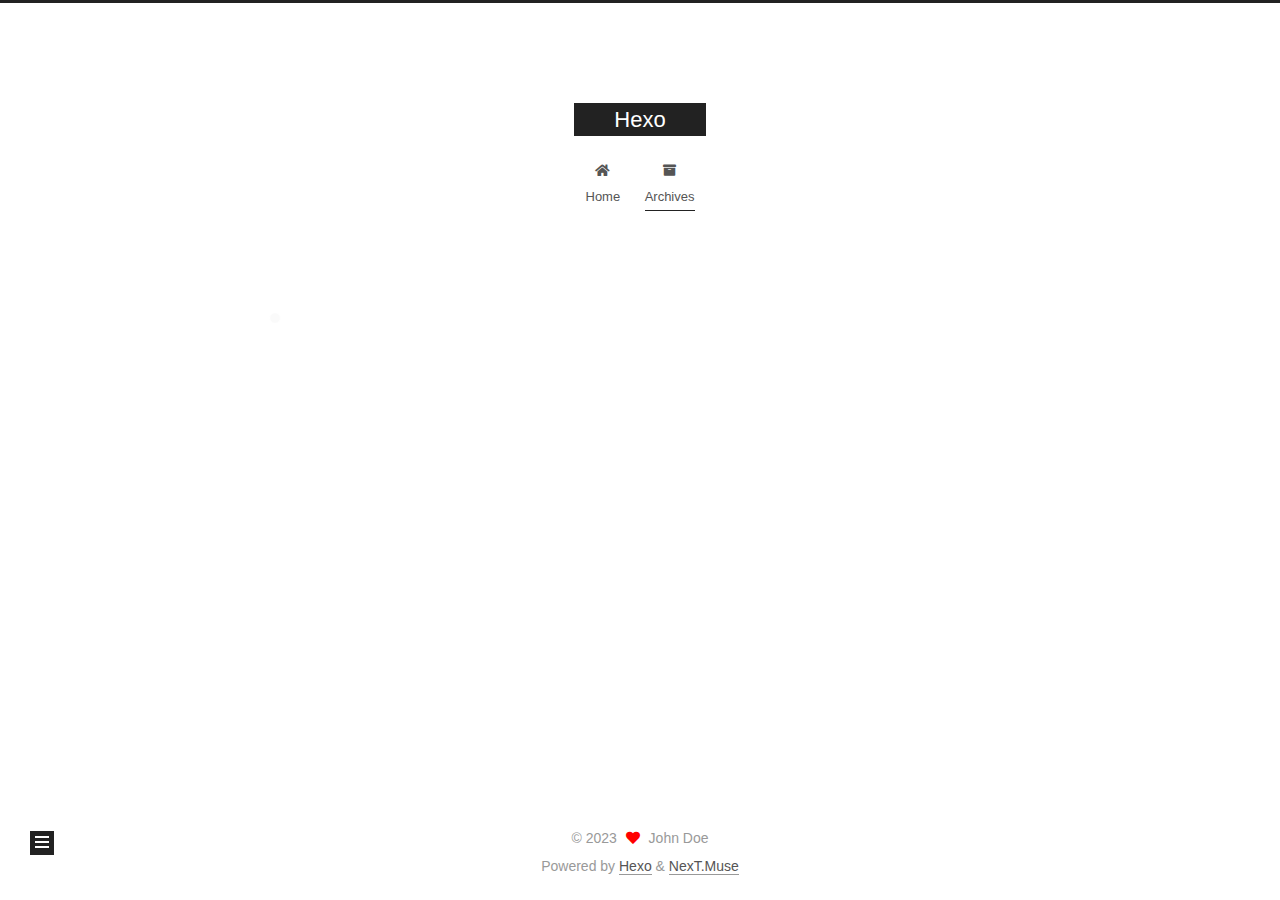
==== archives/index.html @ 09fa1d52 "Site updated: 2023-02-03 13:30:49" ====
<!DOCTYPE html>
<html lang="en">
<head>
  <meta charset="UTF-8">
<meta name="viewport" content="width=device-width, initial-scale=1, maximum-scale=2">
<meta name="theme-color" content="#222">
<meta name="generator" content="Hexo 6.3.0">
  <link rel="apple-touch-icon" sizes="180x180" href="/images/apple-touch-icon-next.png">
  <link rel="icon" type="image/png" sizes="32x32" href="/images/favicon-32x32-next.png">
  <link rel="icon" type="image/png" sizes="16x16" href="/images/favicon-16x16-next.png">
  <link rel="mask-icon" href="/images/logo.svg" color="#222">

<link rel="stylesheet" href="/css/main.css">


<link rel="stylesheet" href="/lib/font-awesome/css/all.min.css">

<script id="hexo-configurations">
    var NexT = window.NexT || {};
    var CONFIG = {"hostname":"example.com","root":"/","scheme":"Muse","version":"7.8.0","exturl":false,"sidebar":{"position":"left","display":"post","padding":18,"offset":12,"onmobile":false},"copycode":{"enable":false,"show_result":false,"style":null},"back2top":{"enable":true,"sidebar":false,"scrollpercent":false},"bookmark":{"enable":false,"color":"#222","save":"auto"},"fancybox":false,"mediumzoom":false,"lazyload":false,"pangu":false,"comments":{"style":"tabs","active":null,"storage":true,"lazyload":false,"nav":null},"algolia":{"hits":{"per_page":10},"labels":{"input_placeholder":"Search for Posts","hits_empty":"We didn't find any results for the search: ${query}","hits_stats":"${hits} results found in ${time} ms"}},"localsearch":{"enable":false,"trigger":"auto","top_n_per_article":1,"unescape":false,"preload":false},"motion":{"enable":true,"async":false,"transition":{"post_block":"fadeIn","post_header":"slideDownIn","post_body":"slideDownIn","coll_header":"slideLeftIn","sidebar":"slideUpIn"}}};
  </script>

  <meta property="og:type" content="website">
<meta property="og:title" content="Hexo">
<meta property="og:url" content="http://example.com/archives/index.html">
<meta property="og:site_name" content="Hexo">
<meta property="og:locale" content="en_US">
<meta property="article:author" content="John Doe">
<meta name="twitter:card" content="summary">

<link rel="canonical" href="http://example.com/archives/">


<script id="page-configurations">
  // https://hexo.io/docs/variables.html
  CONFIG.page = {
    sidebar: "",
    isHome : false,
    isPost : false,
    lang   : 'en'
  };
</script>

  <title>Archive | Hexo</title>
  






  <noscript>
  <style>
  .use-motion .brand,
  .use-motion .menu-item,
  .sidebar-inner,
  .use-motion .post-block,
  .use-motion .pagination,
  .use-motion .comments,
  .use-motion .post-header,
  .use-motion .post-body,
  .use-motion .collection-header { opacity: initial; }

  .use-motion .site-title,
  .use-motion .site-subtitle {
    opacity: initial;
    top: initial;
  }

  .use-motion .logo-line-before i { left: initial; }
  .use-motion .logo-line-after i { right: initial; }
  </style>
</noscript>

</head>

<body itemscope itemtype="http://schema.org/WebPage">
  <div class="container use-motion">
    <div class="headband"></div>

    <header class="header" itemscope itemtype="http://schema.org/WPHeader">
      <div class="header-inner"><div class="site-brand-container">
  <div class="site-nav-toggle">
    <div class="toggle" aria-label="Toggle navigation bar">
      <span class="toggle-line toggle-line-first"></span>
      <span class="toggle-line toggle-line-middle"></span>
      <span class="toggle-line toggle-line-last"></span>
    </div>
  </div>

  <div class="site-meta">

    <a href="/" class="brand" rel="start">
      <span class="logo-line-before"><i></i></span>
      <h1 class="site-title">Hexo</h1>
      <span class="logo-line-after"><i></i></span>
    </a>
  </div>

  <div class="site-nav-right">
    <div class="toggle popup-trigger">
    </div>
  </div>
</div>




<nav class="site-nav">
  <ul id="menu" class="main-menu menu">
        <li class="menu-item menu-item-home">

    <a href="/" rel="section"><i class="fa fa-home fa-fw"></i>Home</a>

  </li>
        <li class="menu-item menu-item-archives">

    <a href="/archives/" rel="section"><i class="fa fa-archive fa-fw"></i>Archives</a>

  </li>
  </ul>
</nav>




</div>
    </header>

    
  <div class="back-to-top">
    <i class="fa fa-arrow-up"></i>
    <span>0%</span>
  </div>


    <main class="main">
      <div class="main-inner">
        <div class="content-wrap">
          

          <div class="content archive">
            

  
  
  
  <div class="post-block">
    <div class="posts-collapse">
      <div class="collection-title">
        <span class="collection-header">Um..! 1 post. Keep on posting.</span>
      </div>

      

  <article itemscope itemtype="http://schema.org/Article">
    <header class="post-header">

      <div class="post-meta">
        <time itemprop="dateCreated"
              datetime="1970-01-01T08:00:00+08:00"
              content="1970-01-01">
          01-01
        </time>
      </div>

      <div class="post-title">
          <a class="post-title-link" href="/1970/01/01/hello-world/" itemprop="url">
            <span itemprop="name">Hello World</span>
          </a>
      </div>

    </header>
  </article>


    </div>
  </div>
  
  
  

  



          </div>
          

<script>
  window.addEventListener('tabs:register', () => {
    let { activeClass } = CONFIG.comments;
    if (CONFIG.comments.storage) {
      activeClass = localStorage.getItem('comments_active') || activeClass;
    }
    if (activeClass) {
      let activeTab = document.querySelector(`a[href="#comment-${activeClass}"]`);
      if (activeTab) {
        activeTab.click();
      }
    }
  });
  if (CONFIG.comments.storage) {
    window.addEventListener('tabs:click', event => {
      if (!event.target.matches('.tabs-comment .tab-content .tab-pane')) return;
      let commentClass = event.target.classList[1];
      localStorage.setItem('comments_active', commentClass);
    });
  }
</script>

        </div>
          
  
  <div class="toggle sidebar-toggle">
    <span class="toggle-line toggle-line-first"></span>
    <span class="toggle-line toggle-line-middle"></span>
    <span class="toggle-line toggle-line-last"></span>
  </div>

  <aside class="sidebar">
    <div class="sidebar-inner">

      <ul class="sidebar-nav motion-element">
        <li class="sidebar-nav-toc">
          Table of Contents
        </li>
        <li class="sidebar-nav-overview">
          Overview
        </li>
      </ul>

      <!--noindex-->
      <div class="post-toc-wrap sidebar-panel">
      </div>
      <!--/noindex-->

      <div class="site-overview-wrap sidebar-panel">
        <div class="site-author motion-element" itemprop="author" itemscope itemtype="http://schema.org/Person">
  <p class="site-author-name" itemprop="name">John Doe</p>
  <div class="site-description" itemprop="description"></div>
</div>
<div class="site-state-wrap motion-element">
  <nav class="site-state">
      <div class="site-state-item site-state-posts">
          <a href="/archives/">
        
          <span class="site-state-item-count">1</span>
          <span class="site-state-item-name">posts</span>
        </a>
      </div>
  </nav>
</div>



      </div>

    </div>
  </aside>
  <div id="sidebar-dimmer"></div>


      </div>
    </main>

    <footer class="footer">
      <div class="footer-inner">
        

        

<div class="copyright">
  
  &copy; 
  <span itemprop="copyrightYear">2023</span>
  <span class="with-love">
    <i class="fa fa-heart"></i>
  </span>
  <span class="author" itemprop="copyrightHolder">John Doe</span>
</div>
  <div class="powered-by">Powered by <a href="https://hexo.io/" class="theme-link" rel="noopener" target="_blank">Hexo</a> & <a href="https://muse.theme-next.org/" class="theme-link" rel="noopener" target="_blank">NexT.Muse</a>
  </div>

        








      </div>
    </footer>
  </div>

  
  <script src="/lib/anime.min.js"></script>
  <script src="/lib/velocity/velocity.min.js"></script>
  <script src="/lib/velocity/velocity.ui.min.js"></script>

<script src="/js/utils.js"></script>

<script src="/js/motion.js"></script>


<script src="/js/schemes/muse.js"></script>


<script src="/js/next-boot.js"></script>




  















  

  

</body>
</html>
---- css/main.css ----
:root {
  --body-bg-color: #fff;
  --content-bg-color: #fff;
  --card-bg-color: #f5f5f5;
  --text-color: #555;
  --blockquote-color: #666;
  --link-color: #555;
  --link-hover-color: #222;
  --brand-color: #fff;
  --brand-hover-color: #fff;
  --table-row-odd-bg-color: #f9f9f9;
  --table-row-hover-bg-color: #f5f5f5;
  --menu-item-bg-color: #f5f5f5;
  --btn-default-bg: #222;
  --btn-default-color: #fff;
  --btn-default-border-color: #222;
  --btn-default-hover-bg: #fff;
  --btn-default-hover-color: #222;
  --btn-default-hover-border-color: #222;
}
html {
  line-height: 1.15; /* 1 */
  -webkit-text-size-adjust: 100%; /* 2 */
}
body {
  margin: 0;
}
main {
  display: block;
}
h1 {
  font-size: 2em;
  margin: 0.67em 0;
}
hr {
  box-sizing: content-box; /* 1 */
  height: 0; /* 1 */
  overflow: visible; /* 2 */
}
pre {
  font-family: monospace, monospace; /* 1 */
  font-size: 1em; /* 2 */
}
a {
  background: transparent;
}
abbr[title] {
  border-bottom: none; /* 1 */
  text-decoration: underline; /* 2 */
  text-decoration: underline dotted; /* 2 */
}
b,
strong {
  font-weight: bolder;
}
code,
kbd,
samp {
  font-family: monospace, monospace; /* 1 */
  font-size: 1em; /* 2 */
}
small {
  font-size: 80%;
}
sub,
sup {
  font-size: 75%;
  line-height: 0;
  position: relative;
  vertical-align: baseline;
}
sub {
  bottom: -0.25em;
}
sup {
  top: -0.5em;
}
img {
  border-style: none;
}
button,
input,
optgroup,
select,
textarea {
  font-family: inherit; /* 1 */
  font-size: 100%; /* 1 */
  line-height: 1.15; /* 1 */
  margin: 0; /* 2 */
}
button,
input {
/* 1 */
  overflow: visible;
}
button,
select {
/* 1 */
  text-transform: none;
}
button,
[type='button'],
[type='reset'],
[type='submit'] {
  -webkit-appearance: button;
}
button::-moz-focus-inner,
[type='button']::-moz-focus-inner,
[type='reset']::-moz-focus-inner,
[type='submit']::-moz-focus-inner {
  border-style: none;
  padding: 0;
}
button:-moz-focusring,
[type='button']:-moz-focusring,
[type='reset']:-moz-focusring,
[type='submit']:-moz-focusring {
  outline: 1px dotted ButtonText;
}
fieldset {
  padding: 0.35em 0.75em 0.625em;
}
legend {
  box-sizing: border-box; /* 1 */
  color: inherit; /* 2 */
  display: table; /* 1 */
  max-width: 100%; /* 1 */
  padding: 0; /* 3 */
  white-space: normal; /* 1 */
}
progress {
  vertical-align: baseline;
}
textarea {
  overflow: auto;
}
[type='checkbox'],
[type='radio'] {
  box-sizing: border-box; /* 1 */
  padding: 0; /* 2 */
}
[type='number']::-webkit-inner-spin-button,
[type='number']::-webkit-outer-spin-button {
  height: auto;
}
[type='search'] {
  outline-offset: -2px; /* 2 */
  -webkit-appearance: textfield; /* 1 */
}
[type='search']::-webkit-search-decoration {
  -webkit-appearance: none;
}
::-webkit-file-upload-button {
  font: inherit; /* 2 */
  -webkit-appearance: button; /* 1 */
}
details {
  display: block;
}
summary {
  display: list-item;
}
template {
  display: none;
}
[hidden] {
  display: none;
}
::selection {
  background: #262a30;
  color: #eee;
}
html,
body {
  height: 100%;
}
body {
  background: var(--body-bg-color);
  color: var(--text-color);
  font-family: 'Lato', "PingFang SC", "Microsoft YaHei", sans-serif;
  font-size: 1em;
  line-height: 2;
}
@media (max-width: 991px) {
  body {
    padding-left: 0 !important;
    padding-right: 0 !important;
  }
}
h1,
h2,
h3,
h4,
h5,
h6 {
  font-family: 'Lato', "PingFang SC", "Microsoft YaHei", sans-serif;
  font-weight: bold;
  line-height: 1.5;
  margin: 20px 0 15px;
}
h1 {
  font-size: 1.5em;
}
h2 {
  font-size: 1.375em;
}
h3 {
  font-size: 1.25em;
}
h4 {
  font-size: 1.125em;
}
h5 {
  font-size: 1em;
}
h6 {
  font-size: 0.875em;
}
p {
  margin: 0 0 20px 0;
}
a,
span.exturl {
  border-bottom: 1px solid #999;
  color: var(--link-color);
  outline: 0;
  text-decoration: none;
  overflow-wrap: break-word;
  word-wrap: break-word;
  cursor: pointer;
}
a:hover,
span.exturl:hover {
  border-bottom-color: var(--link-hover-color);
  color: var(--link-hover-color);
}
iframe,
img,
video {
  display: block;
  margin-left: auto;
  margin-right: auto;
  max-width: 100%;
}
hr {
  background-image: repeating-linear-gradient(-45deg, #ddd, #ddd 4px, transparent 4px, transparent 8px);
  border: 0;
  height: 3px;
  margin: 40px 0;
}
blockquote {
  border-left: 4px solid #ddd;
  color: var(--blockquote-color);
  margin: 0;
  padding: 0 15px;
}
blockquote cite::before {
  content: '-';
  padding: 0 5px;
}
dt {
  font-weight: bold;
}
dd {
  margin: 0;
  padding: 0;
}
kbd {
  background-color: #f5f5f5;
  background-image: linear-gradient(#eee, #fff, #eee);
  border: 1px solid #ccc;
  border-radius: 0.2em;
  box-shadow: 0.1em 0.1em 0.2em rgba(0,0,0,0.1);
  color: #555;
  font-family: inherit;
  padding: 0.1em 0.3em;
  white-space: nowrap;
}
.table-container {
  overflow: auto;
}
table {
  border-collapse: collapse;
  border-spacing: 0;
  font-size: 0.875em;
  margin: 0 0 20px 0;
  width: 100%;
}
tbody tr:nth-of-type(odd) {
  background: var(--table-row-odd-bg-color);
}
tbody tr:hover {
  background: var(--table-row-hover-bg-color);
}
caption,
th,
td {
  font-weight: normal;
  padding: 8px;
  vertical-align: middle;
}
th,
td {
  border: 1px solid #ddd;
  border-bottom: 3px solid #ddd;
}
th {
  font-weight: 700;
  padding-bottom: 10px;
}
td {
  border-bottom-width: 1px;
}
.btn {
  background: var(--btn-default-bg);
  border: 2px solid var(--btn-default-border-color);
  border-radius: 0;
  color: var(--btn-default-color);
  display: inline-block;
  font-size: 0.875em;
  line-height: 2;
  padding: 0 20px;
  text-decoration: none;
  transition-property: background-color;
  transition-delay: 0s;
  transition-duration: 0.2s;
  transition-timing-function: ease-in-out;
}
.btn:hover {
  background: var(--btn-default-hover-bg);
  border-color: var(--btn-default-hover-border-color);
  color: var(--btn-default-hover-color);
}
.btn + .btn {
  margin: 0 0 8px 8px;
}
.btn .fa-fw {
  text-align: left;
  width: 1.285714285714286em;
}
.toggle {
  line-height: 0;
}
.toggle .toggle-line {
  background: #fff;
  display: inline-block;
  height: 2px;
  left: 0;
  position: relative;
  top: 0;
  transition: all 0.4s;
  vertical-align: top;
  width: 100%;
}
.toggle .toggle-line:not(:first-child) {
  margin-top: 3px;
}
.toggle.toggle-arrow .toggle-line-first {
  left: 50%;
  top: 2px;
  transform: rotate(45deg);
  width: 50%;
}
.toggle.toggle-arrow .toggle-line-middle {
  left: 2px;
  width: 90%;
}
.toggle.toggle-arrow .toggle-line-last {
  left: 50%;
  top: -2px;
  transform: rotate(-45deg);
  width: 50%;
}
.toggle.toggle-close .toggle-line-first {
  transform: rotate(-45deg);
  top: 5px;
}
.toggle.toggle-close .toggle-line-middle {
  opacity: 0;
}
.toggle.toggle-close .toggle-line-last {
  transform: rotate(45deg);
  top: -5px;
}
.highlight,
pre {
  background: #f7f7f7;
  color: #4d4d4c;
  line-height: 1.6;
  margin: 0 auto 20px;
}
pre,
code {
  font-family: consolas, Menlo, monospace, "PingFang SC", "Microsoft YaHei";
}
code {
  background: #eee;
  border-radius: 3px;
  color: #555;
  padding: 2px 4px;
  overflow-wrap: break-word;
  word-wrap: break-word;
}
.highlight *::selection {
  background: #d6d6d6;
}
.highlight pre {
  border: 0;
  margin: 0;
  padding: 10px 0;
}
.highlight table {
  border: 0;
  margin: 0;
  width: auto;
}
.highlight td {
  border: 0;
  padding: 0;
}
.highlight figcaption {
  background: #eff2f3;
  color: #4d4d4c;
  display: flex;
  font-size: 0.875em;
  justify-content: space-between;
  line-height: 1.2;
  padding: 0.5em;
}
.highlight figcaption a {
  color: #4d4d4c;
}
.highlight figcaption a:hover {
  border-bottom-color: #4d4d4c;
}
.highlight .gutter {
  -moz-user-select: none;
  -ms-user-select: none;
  -webkit-user-select: none;
  user-select: none;
}
.highlight .gutter pre {
  background: #eff2f3;
  color: #869194;
  padding-left: 10px;
  padding-right: 10px;
  text-align: right;
}
.highlight .code pre {
  background: #f7f7f7;
  padding-left: 10px;
  width: 100%;
}
.gist table {
  width: auto;
}
.gist table td {
  border: 0;
}
pre {
  overflow: auto;
  padding: 10px;
}
pre code {
  background: none;
  color: #4d4d4c;
  font-size: 0.875em;
  padding: 0;
  text-shadow: none;
}
pre .deletion {
  background: #fdd;
}
pre .addition {
  background: #dfd;
}
pre .meta {
  color: #eab700;
  -moz-user-select: none;
  -ms-user-select: none;
  -webkit-user-select: none;
  user-select: none;
}
pre .comment {
  color: #8e908c;
}
pre .variable,
pre .attribute,
pre .tag,
pre .name,
pre .regexp,
pre .ruby .constant,
pre .xml .tag .title,
pre .xml .pi,
pre .xml .doctype,
pre .html .doctype,
pre .css .id,
pre .css .class,
pre .css .pseudo {
  color: #c82829;
}
pre .number,
pre .preprocessor,
pre .built_in,
pre .builtin-name,
pre .literal,
pre .params,
pre .constant,
pre .command {
  color: #f5871f;
}
pre .ruby .class .title,
pre .css .rules .attribute,
pre .string,
pre .symbol,
pre .value,
pre .inheritance,
pre .header,
pre .ruby .symbol,
pre .xml .cdata,
pre .special,
pre .formula {
  color: #718c00;
}
pre .title,
pre .css .hexcolor {
  color: #3e999f;
}
pre .function,
pre .python .decorator,
pre .python .title,
pre .ruby .function .title,
pre .ruby .title .keyword,
pre .perl .sub,
pre .javascript .title,
pre .coffeescript .title {
  color: #4271ae;
}
pre .keyword,
pre .javascript .function {
  color: #8959a8;
}
.blockquote-center {
  border-left: none;
  margin: 40px 0;
  padding: 0;
  position: relative;
  text-align: center;
}
.blockquote-center .fa {
  display: block;
  opacity: 0.6;
  position: absolute;
  width: 100%;
}
.blockquote-center .fa-quote-left {
  border-top: 1px solid #ccc;
  text-align: left;
  top: -20px;
}
.blockquote-center .fa-quote-right {
  border-bottom: 1px solid #ccc;
  text-align: right;
  bottom: -20px;
}
.blockquote-center p,
.blockquote-center div {
  text-align: center;
}
.post-body .group-picture img {
  margin: 0 auto;
  padding: 0 3px;
}
.group-picture-row {
  margin-bottom: 6px;
  overflow: hidden;
}
.group-picture-column {
  float: left;
  margin-bottom: 10px;
}
.post-body .label {
  color: #555;
  display: inline;
  padding: 0 2px;
}
.post-body .label.default {
  background: #f0f0f0;
}
.post-body .label.primary {
  background: #efe6f7;
}
.post-body .label.info {
  background: #e5f2f8;
}
.post-body .label.success {
  background: #e7f4e9;
}
.post-body .label.warning {
  background: #fcf6e1;
}
.post-body .label.danger {
  background: #fae8eb;
}
.post-body .tabs {
  margin-bottom: 20px;
}
.post-body .tabs,
.tabs-comment {
  display: block;
  padding-top: 10px;
  position: relative;
}
.post-body .tabs ul.nav-tabs,
.tabs-comment ul.nav-tabs {
  display: flex;
  flex-wrap: wrap;
  margin: 0;
  margin-bottom: -1px;
  padding: 0;
}
@media (max-width: 413px) {
  .post-body .tabs ul.nav-tabs,
  .tabs-comment ul.nav-tabs {
    display: block;
    margin-bottom: 5px;
  }
}
.post-body .tabs ul.nav-tabs li.tab,
.tabs-comment ul.nav-tabs li.tab {
  border-bottom: 1px solid #ddd;
  border-left: 1px solid transparent;
  border-right: 1px solid transparent;
  border-top: 3px solid transparent;
  flex-grow: 1;
  list-style-type: none;
  border-radius: 0 0 0 0;
}
@media (max-width: 413px) {
  .post-body .tabs ul.nav-tabs li.tab,
  .tabs-comment ul.nav-tabs li.tab {
    border-bottom: 1px solid transparent;
    border-left: 3px solid transparent;
    border-right: 1px solid transparent;
    border-top: 1px solid transparent;
  }
}
@media (max-width: 413px) {
  .post-body .tabs ul.nav-tabs li.tab,
  .tabs-comment ul.nav-tabs li.tab {
    border-radius: 0;
  }
}
.post-body .tabs ul.nav-tabs li.tab a,
.tabs-comment ul.nav-tabs li.tab a {
  border-bottom: initial;
  display: block;
  line-height: 1.8;
  outline: 0;
  padding: 0.25em 0.75em;
  text-align: center;
  transition-delay: 0s;
  transition-duration: 0.2s;
  transition-timing-function: ease-out;
}
.post-body .tabs ul.nav-tabs li.tab a i,
.tabs-comment ul.nav-tabs li.tab a i {
  width: 1.285714285714286em;
}
.post-body .tabs ul.nav-tabs li.tab.active,
.tabs-comment ul.nav-tabs li.tab.active {
  border-bottom: 1px solid transparent;
  border-left: 1px solid #ddd;
  border-right: 1px solid #ddd;
  border-top: 3px solid #fc6423;
}
@media (max-width: 413px) {
  .post-body .tabs ul.nav-tabs li.tab.active,
  .tabs-comment ul.nav-tabs li.tab.active {
    border-bottom: 1px solid #ddd;
    border-left: 3px solid #fc6423;
    border-right: 1px solid #ddd;
    border-top: 1px solid #ddd;
  }
}
.post-body .tabs ul.nav-tabs li.tab.active a,
.tabs-comment ul.nav-tabs li.tab.active a {
  color: var(--link-color);
  cursor: default;
}
.post-body .tabs .tab-content .tab-pane,
.tabs-comment .tab-content .tab-pane {
  border: 1px solid #ddd;
  border-top: 0;
  padding: 20px 20px 0 20px;
  border-radius: 0;
}
.post-body .tabs .tab-content .tab-pane:not(.active),
.tabs-comment .tab-content .tab-pane:not(.active) {
  display: none;
}
.post-body .tabs .tab-content .tab-pane.active,
.tabs-comment .tab-content .tab-pane.active {
  display: block;
}
.post-body .tabs .tab-content .tab-pane.active:nth-of-type(1),
.tabs-comment .tab-content .tab-pane.active:nth-of-type(1) {
  border-radius: 0 0 0 0;
}
@media (max-width: 413px) {
  .post-body .tabs .tab-content .tab-pane.active:nth-of-type(1),
  .tabs-comment .tab-content .tab-pane.active:nth-of-type(1) {
    border-radius: 0;
  }
}
.post-body .note {
  border-radius: 3px;
  margin-bottom: 20px;
  padding: 1em;
  position: relative;
  border: 1px solid #eee;
  border-left-width: 5px;
}
.post-body .note h2,
.post-body .note h3,
.post-body .note h4,
.post-body .note h5,
.post-body .note h6 {
  margin-top: 0;
  border-bottom: initial;
  margin-bottom: 0;
  padding-top: 0;
}
.post-body .note p:first-child,
.post-body .note ul:first-child,
.post-body .note ol:first-child,
.post-body .note table:first-child,
.post-body .note pre:first-child,
.post-body .note blockquote:first-child,
.post-body .note img:first-child {
  margin-top: 0;
}
.post-body .note p:last-child,
.post-body .note ul:last-child,
.post-body .note ol:last-child,
.post-body .note table:last-child,
.post-body .note pre:last-child,
.post-body .note blockquote:last-child,
.post-body .note img:last-child {
  margin-bottom: 0;
}
.post-body .note.default {
  border-left-color: #777;
}
.post-body .note.default h2,
.post-body .note.default h3,
.post-body .note.default h4,
.post-body .note.default h5,
.post-body .note.default h6 {
  color: #777;
}
.post-body .note.primary {
  border-left-color: #6f42c1;
}
.post-body .note.primary h2,
.post-body .note.primary h3,
.post-body .note.primary h4,
.post-body .note.primary h5,
.post-body .note.primary h6 {
  color: #6f42c1;
}
.post-body .note.info {
  border-left-color: #428bca;
}
.post-body .note.info h2,
.post-body .note.info h3,
.post-body .note.info h4,
.post-body .note.info h5,
.post-body .note.info h6 {
  color: #428bca;
}
.post-body .note.success {
  border-left-color: #5cb85c;
}
.post-body .note.success h2,
.post-body .note.success h3,
.post-body .note.success h4,
.post-body .note.success h5,
.post-body .note.success h6 {
  color: #5cb85c;
}
.post-body .note.warning {
  border-left-color: #f0ad4e;
}
.post-body .note.warning h2,
.post-body .note.warning h3,
.post-body .note.warning h4,
.post-body .note.warning h5,
.post-body .note.warning h6 {
  color: #f0ad4e;
}
.post-body .note.danger {
  border-left-color: #d9534f;
}
.post-body .note.danger h2,
.post-body .note.danger h3,
.post-body .note.danger h4,
.post-body .note.danger h5,
.post-body .note.danger h6 {
  color: #d9534f;
}
.pagination .prev,
.pagination .next,
.pagination .page-number,
.pagination .space {
  display: inline-block;
  margin: 0 10px;
  padding: 0 11px;
  position: relative;
  top: -1px;
}
@media (max-width: 767px) {
  .pagination .prev,
  .pagination .next,
  .pagination .page-number,
  .pagination .space {
    margin: 0 5px;
  }
}
.pagination {
  border-top: 1px solid #eee;
  margin: 120px 0 0;
  text-align: center;
}
.pagination .prev,
.pagination .next,
.pagination .page-number {
  border-bottom: 0;
  border-top: 1px solid #eee;
  transition-property: border-color;
  transition-delay: 0s;
  transition-duration: 0.2s;
  transition-timing-function: ease-in-out;
}
.pagination .prev:hover,
.pagination .next:hover,
.pagination .page-number:hover {
  border-top-color: #222;
}
.pagination .space {
  margin: 0;
  padding: 0;
}
.pagination .prev {
  margin-left: 0;
}
.pagination .next {
  margin-right: 0;
}
.pagination .page-number.current {
  background: #ccc;
  border-top-color: #ccc;
  color: #fff;
}
@media (max-width: 767px) {
  .pagination {
    border-top: none;
  }
  .pagination .prev,
  .pagination .next,
  .pagination .page-number {
    border-bottom: 1px solid #eee;
    border-top: 0;
    margin-bottom: 10px;
    padding: 0 10px;
  }
  .pagination .prev:hover,
  .pagination .next:hover,
  .pagination .page-number:hover {
    border-bottom-color: #222;
  }
}
.comments {
  margin-top: 60px;
  overflow: hidden;
}
.comment-button-group {
  display: flex;
  flex-wrap: wrap-reverse;
  justify-content: center;
  margin: 1em 0;
}
.comment-button-group .comment-button {
  margin: 0.1em 0.2em;
}
.comment-button-group .comment-button.active {
  background: var(--btn-default-hover-bg);
  border-color: var(--btn-default-hover-border-color);
  color: var(--btn-default-hover-color);
}
.comment-position {
  display: none;
}
.comment-position.active {
  display: block;
}
.tabs-comment {
  background: var(--content-bg-color);
  margin-top: 4em;
  padding-top: 0;
}
.tabs-comment .comments {
  border: 0;
  box-shadow: none;
  margin-top: 0;
  padding-top: 0;
}
.container {
  min-height: 100%;
  position: relative;
}
.main-inner {
  margin: 0 auto;
  width: 700px;
}
@media (min-width: 1200px) {
  .main-inner {
    width: 800px;
  }
}
@media (min-width: 1600px) {
  .main-inner {
    width: 900px;
  }
}
@media (max-width: 767px) {
  .content-wrap {
    padding: 0 20px;
  }
}
.header {
  background: transparent;
}
.header-inner {
  margin: 0 auto;
  width: 700px;
}
@media (min-width: 1200px) {
  .header-inner {
    width: 800px;
  }
}
@media (min-width: 1600px) {
  .header-inner {
    width: 900px;
  }
}
.site-brand-container {
  display: flex;
  flex-shrink: 0;
  padding: 0 10px;
}
.headband {
  background: #222;
  height: 3px;
}
.site-meta {
  flex-grow: 1;
  text-align: center;
}
@media (max-width: 767px) {
  .site-meta {
    text-align: center;
  }
}
.brand {
  border-bottom: none;
  color: var(--brand-color);
  display: inline-block;
  line-height: 1.375em;
  padding: 0 40px;
  position: relative;
}
.brand:hover {
  color: var(--brand-hover-color);
}
.site-title {
  font-family: 'Lato', "PingFang SC", "Microsoft YaHei", sans-serif;
  font-size: 1.375em;
  font-weight: normal;
  margin: 0;
}
.site-subtitle {
  color: #999;
  font-size: 0.8125em;
  margin: 10px 0;
}
.use-motion .brand {
  opacity: 0;
}
.use-motion .site-title,
.use-motion .site-subtitle,
.use-motion .custom-logo-image {
  opacity: 0;
  position: relative;
  top: -10px;
}
.site-nav-toggle,
.site-nav-right {
  display: none;
}
@media (max-width: 767px) {
  .site-nav-toggle,
  .site-nav-right {
    display: flex;
    flex-direction: column;
    justify-content: center;
  }
}
.site-nav-toggle .toggle,
.site-nav-right .toggle {
  color: var(--text-color);
  padding: 10px;
  width: 22px;
}
.site-nav-toggle .toggle .toggle-line,
.site-nav-right .toggle .toggle-line {
  background: var(--text-color);
  border-radius: 1px;
}
.site-nav {
  display: block;
}
@media (max-width: 767px) {
  .site-nav {
    clear: both;
    display: none;
  }
}
.site-nav.site-nav-on {
  display: block;
}
.menu {
  margin-top: 20px;
  padding-left: 0;
  text-align: center;
}
.menu-item {
  display: inline-block;
  list-style: none;
  margin: 0 10px;
}
@media (max-width: 767px) {
  .menu-item {
    display: block;
    margin-top: 10px;
  }
  .menu-item.menu-item-search {
    display: none;
  }
}
.menu-item a,
.menu-item span.exturl {
  border-bottom: 0;
  display: block;
  font-size: 0.8125em;
  transition-property: border-color;
  transition-delay: 0s;
  transition-duration: 0.2s;
  transition-timing-function: ease-in-out;
}
@media (hover: none) {
  .menu-item a:hover,
  .menu-item span.exturl:hover {
    border-bottom-color: transparent !important;
  }
}
.menu-item .fa,
.menu-item .fab,
.menu-item .far,
.menu-item .fas {
  margin-right: 8px;
}
.menu-item .badge {
  display: inline-block;
  font-weight: bold;
  line-height: 1;
  margin-left: 0.35em;
  margin-top: 0.35em;
  text-align: center;
  white-space: nowrap;
}
@media (max-width: 767px) {
  .menu-item .badge {
    float: right;
    margin-left: 0;
  }
}
.menu-item-active a,
.menu .menu-item a:hover,
.menu .menu-item span.exturl:hover {
  background: var(--menu-item-bg-color);
}
.use-motion .menu-item {
  opacity: 0;
}
.sidebar {
  background: #222;
  bottom: 0;
  box-shadow: inset 0 2px 6px #000;
  position: fixed;
  top: 0;
}
@media (max-width: 991px) {
  .sidebar {
    display: none;
  }
}
.sidebar-inner {
  color: #999;
  padding: 18px 10px;
  text-align: center;
}
.cc-license {
  margin-top: 10px;
  text-align: center;
}
.cc-license .cc-opacity {
  border-bottom: none;
  opacity: 0.7;
}
.cc-license .cc-opacity:hover {
  opacity: 0.9;
}
.cc-license img {
  display: inline-block;
}
.site-author-image {
  border: 2px solid #333;
  display: block;
  margin: 0 auto;
  max-width: 96px;
  padding: 2px;
}
.site-author-name {
  color: #f5f5f5;
  font-weight: normal;
  margin: 5px 0 0;
  text-align: center;
}
.site-description {
  color: #999;
  font-size: 1em;
  margin-top: 5px;
  text-align: center;
}
.links-of-author {
  margin-top: 15px;
}
.links-of-author a,
.links-of-author span.exturl {
  border-bottom-color: #555;
  display: inline-block;
  font-size: 0.8125em;
  margin-bottom: 10px;
  margin-right: 10px;
  vertical-align: middle;
}
.links-of-author a::before,
.links-of-author span.exturl::before {
  background: #d9ffff;
  border-radius: 50%;
  content: ' ';
  display: inline-block;
  height: 4px;
  margin-right: 3px;
  vertical-align: middle;
  width: 4px;
}
.sidebar-button {
  margin-top: 15px;
}
.sidebar-button a {
  border: 1px solid #fc6423;
  border-radius: 4px;
  color: #fc6423;
  display: inline-block;
  padding: 0 15px;
}
.sidebar-button a .fa,
.sidebar-button a .fab,
.sidebar-button a .far,
.sidebar-button a .fas {
  margin-right: 5px;
}
.sidebar-button a:hover {
  background: #fc6423;
  border: 1px solid #fc6423;
  color: #fff;
}
.sidebar-button a:hover .fa,
.sidebar-button a:hover .fab,
.sidebar-button a:hover .far,
.sidebar-button a:hover .fas {
  color: #fff;
}
.links-of-blogroll {
  font-size: 0.8125em;
  margin-top: 10px;
}
.links-of-blogroll-title {
  font-size: 0.875em;
  font-weight: 600;
  margin-top: 0;
}
.links-of-blogroll-list {
  list-style: none;
  margin: 0;
  padding: 0;
}
#sidebar-dimmer {
  display: none;
}
@media (max-width: 767px) {
  #sidebar-dimmer {
    background: #000;
    display: block;
    height: 100%;
    left: 100%;
    opacity: 0;
    position: fixed;
    top: 0;
    width: 100%;
    z-index: 1100;
  }
  .sidebar-active + #sidebar-dimmer {
    opacity: 0.7;
    transform: translateX(-100%);
    transition: opacity 0.5s;
  }
}
.sidebar-nav {
  margin: 0;
  padding-bottom: 20px;
  padding-left: 0;
}
.sidebar-nav li {
  border-bottom: 1px solid transparent;
  color: #666;
  cursor: pointer;
  display: inline-block;
  font-size: 0.875em;
}
.sidebar-nav li.sidebar-nav-overview {
  margin-left: 10px;
}
.sidebar-nav li:hover {
  color: #f5f5f5;
}
.sidebar-nav .sidebar-nav-active {
  border-bottom-color: #87daff;
  color: #87daff;
}
.sidebar-nav .sidebar-nav-active:hover {
  color: #87daff;
}
.sidebar-panel {
  display: none;
  overflow-x: hidden;
  overflow-y: auto;
}
.sidebar-panel-active {
  display: block;
}
.sidebar-toggle {
  background: #222;
  bottom: 45px;
  cursor: pointer;
  height: 14px;
  left: 30px;
  padding: 5px;
  position: fixed;
  width: 14px;
  z-index: 1300;
}
@media (max-width: 991px) {
  .sidebar-toggle {
    left: 20px;
    opacity: 0.8;
    display: none;
  }
}
.sidebar-toggle:hover .toggle-line {
  background: #87daff;
}
.post-toc {
  font-size: 0.875em;
}
.post-toc ol {
  list-style: none;
  margin: 0;
  padding: 0 2px 5px 10px;
  text-align: left;
}
.post-toc ol > ol {
  padding-left: 0;
}
.post-toc ol a {
  transition-property: all;
  transition-delay: 0s;
  transition-duration: 0.2s;
  transition-timing-function: ease-in-out;
}
.post-toc .nav-item {
  line-height: 1.8;
  overflow: hidden;
  text-overflow: ellipsis;
  white-space: nowrap;
}
.post-toc .nav .nav-child {
  display: none;
}
.post-toc .nav .active > .nav-child {
  display: block;
}
.post-toc .nav .active-current > .nav-child {
  display: block;
}
.post-toc .nav .active-current > .nav-child > .nav-item {
  display: block;
}
.post-toc .nav .active > a {
  border-bottom-color: #87daff;
  color: #87daff;
}
.post-toc .nav .active-current > a {
  color: #87daff;
}
.post-toc .nav .active-current > a:hover {
  color: #87daff;
}
.site-state {
  display: flex;
  justify-content: center;
  line-height: 1.4;
  margin-top: 10px;
  overflow: hidden;
  text-align: center;
  white-space: nowrap;
}
.site-state-item {
  padding: 0 15px;
}
.site-state-item:not(:first-child) {
  border-left: 1px solid #333;
}
.site-state-item a {
  border-bottom: none;
}
.site-state-item-count {
  display: block;
  font-size: 1.25em;
  font-weight: 600;
  text-align: center;
}
.site-state-item-name {
  color: inherit;
  font-size: 0.875em;
}
.footer {
  color: #999;
  font-size: 0.875em;
  padding: 20px 0;
}
.footer.footer-fixed {
  bottom: 0;
  left: 0;
  position: absolute;
  right: 0;
}
.footer-inner {
  box-sizing: border-box;
  margin: 0 auto;
  text-align: center;
  width: 700px;
}
@media (min-width: 1200px) {
  .footer-inner {
    width: 800px;
  }
}
@media (min-width: 1600px) {
  .footer-inner {
    width: 900px;
  }
}
.languages {
  display: inline-block;
  font-size: 1.125em;
  position: relative;
}
.languages .lang-select-label span {
  margin: 0 0.5em;
}
.languages .lang-select {
  height: 100%;
  left: 0;
  opacity: 0;
  position: absolute;
  top: 0;
  width: 100%;
}
.with-love {
  color: #ff0000;
  display: inline-block;
  margin: 0 5px;
}
.powered-by,
.theme-info {
  display: inline-block;
}
@-moz-keyframes iconAnimate {
  0%, 100% {
    transform: scale(1);
  }
  10%, 30% {
    transform: scale(0.9);
  }
  20%, 40%, 60%, 80% {
    transform: scale(1.1);
  }
  50%, 70% {
    transform: scale(1.1);
  }
}
@-webkit-keyframes iconAnimate {
  0%, 100% {
    transform: scale(1);
  }
  10%, 30% {
    transform: scale(0.9);
  }
  20%, 40%, 60%, 80% {
    transform: scale(1.1);
  }
  50%, 70% {
    transform: scale(1.1);
  }
}
@-o-keyframes iconAnimate {
  0%, 100% {
    transform: scale(1);
  }
  10%, 30% {
    transform: scale(0.9);
  }
  20%, 40%, 60%, 80% {
    transform: scale(1.1);
  }
  50%, 70% {
    transform: scale(1.1);
  }
}
@keyframes iconAnimate {
  0%, 100% {
    transform: scale(1);
  }
  10%, 30% {
    transform: scale(0.9);
  }
  20%, 40%, 60%, 80% {
    transform: scale(1.1);
  }
  50%, 70% {
    transform: scale(1.1);
  }
}
.back-to-top {
  font-size: 12px;
  text-align: center;
  transition-delay: 0s;
  transition-duration: 0.2s;
  transition-timing-function: ease-in-out;
}
.back-to-top {
  background: #222;
  bottom: -100px;
  box-sizing: border-box;
  color: #fff;
  cursor: pointer;
  left: 30px;
  opacity: 1;
  padding: 0 6px;
  position: fixed;
  transition-property: bottom;
  z-index: 1300;
  width: 24px;
}
.back-to-top span {
  display: none;
}
.back-to-top:hover {
  color: #87daff;
}
.back-to-top.back-to-top-on {
  bottom: 19px;
}
@media (max-width: 991px) {
  .back-to-top {
    left: 20px;
    opacity: 0.8;
  }
}
.post-body {
  font-family: 'Lato', "PingFang SC", "Microsoft YaHei", sans-serif;
  overflow-wrap: break-word;
  word-wrap: break-word;
}
@media (min-width: 1200px) {
  .post-body {
    font-size: 1.125em;
  }
}
.post-body .exturl .fa {
  font-size: 0.875em;
  margin-left: 4px;
}
.post-body .image-caption,
.post-body .figure .caption {
  color: #999;
  font-size: 0.875em;
  font-weight: bold;
  line-height: 1;
  margin: -20px auto 15px;
  text-align: center;
}
.post-sticky-flag {
  display: inline-block;
  transform: rotate(30deg);
}
.post-button {
  margin-top: 40px;
  text-align: center;
}
.use-motion .post-block,
.use-motion .pagination,
.use-motion .comments {
  opacity: 0;
}
.use-motion .post-header {
  opacity: 0;
}
.use-motion .post-body {
  opacity: 0;
}
.use-motion .collection-header {
  opacity: 0;
}
.posts-collapse {
  margin-left: 35px;
  position: relative;
}
@media (max-width: 767px) {
  .posts-collapse {
    margin-left: 0px;
    margin-right: 0px;
  }
}
.posts-collapse .collection-title {
  font-size: 1.125em;
  position: relative;
}
.posts-collapse .collection-title::before {
  background: #999;
  border: 1px solid #fff;
  border-radius: 50%;
  content: ' ';
  height: 10px;
  left: 0;
  margin-left: -6px;
  margin-top: -4px;
  position: absolute;
  top: 50%;
  width: 10px;
}
.posts-collapse .collection-year {
  font-size: 1.5em;
  font-weight: bold;
  margin: 60px 0;
  position: relative;
}
.posts-collapse .collection-year::before {
  background: #bbb;
  border-radius: 50%;
  content: ' ';
  height: 8px;
  left: 0;
  margin-left: -4px;
  margin-top: -4px;
  position: absolute;
  top: 50%;
  width: 8px;
}
.posts-collapse .collection-header {
  display: block;
  margin: 0 0 0 20px;
}
.posts-collapse .collection-header small {
  color: #bbb;
  margin-left: 5px;
}
.posts-collapse .post-header {
  border-bottom: 1px dashed #ccc;
  margin: 30px 0;
  padding-left: 15px;
  position: relative;
  transition-property: border;
  transition-delay: 0s;
  transition-duration: 0.2s;
  transition-timing-function: ease-in-out;
}
.posts-collapse .post-header::before {
  background: #bbb;
  border: 1px solid #fff;
  border-radius: 50%;
  content: ' ';
  height: 6px;
  left: 0;
  margin-left: -4px;
  position: absolute;
  top: 0.75em;
  transition-property: background;
  width: 6px;
  transition-delay: 0s;
  transition-duration: 0.2s;
  transition-timing-function: ease-in-out;
}
.posts-collapse .post-header:hover {
  border-bottom-color: #666;
}
.posts-collapse .post-header:hover::before {
  background: #222;
}
.posts-collapse .post-meta {
  display: inline;
  font-size: 0.75em;
  margin-right: 10px;
}
.posts-collapse .post-title {
  display: inline;
}
.posts-collapse .post-title a,
.posts-collapse .post-title span.exturl {
  border-bottom: none;
  color: var(--link-color);
}
.posts-collapse .post-title .fa-external-link-alt {
  font-size: 0.875em;
  margin-left: 5px;
}
.posts-collapse::before {
  background: #f5f5f5;
  content: ' ';
  height: 100%;
  left: 0;
  margin-left: -2px;
  position: absolute;
  top: 1.25em;
  width: 4px;
}
.post-eof {
  background: #ccc;
  height: 1px;
  margin: 80px auto 60px;
  text-align: center;
  width: 8%;
}
.post-block:last-of-type .post-eof {
  display: none;
}
.content {
  padding-top: 40px;
}
@media (min-width: 992px) {
  .post-body {
    text-align: justify;
  }
}
@media (max-width: 991px) {
  .post-body {
    text-align: justify;
  }
}
.post-body h1,
.post-body h2,
.post-body h3,
.post-body h4,
.post-body h5,
.post-body h6 {
  padding-top: 10px;
}
.post-body h1 .header-anchor,
.post-body h2 .header-anchor,
.post-body h3 .header-anchor,
.post-body h4 .header-anchor,
.post-body h5 .header-anchor,
.post-body h6 .header-anchor {
  border-bottom-style: none;
  color: #ccc;
  float: right;
  margin-left: 10px;
  visibility: hidden;
}
.post-body h1 .header-anchor:hover,
.post-body h2 .header-anchor:hover,
.post-body h3 .header-anchor:hover,
.post-body h4 .header-anchor:hover,
.post-body h5 .header-anchor:hover,
.post-body h6 .header-anchor:hover {
  color: inherit;
}
.post-body h1:hover .header-anchor,
.post-body h2:hover .header-anchor,
.post-body h3:hover .header-anchor,
.post-body h4:hover .header-anchor,
.post-body h5:hover .header-anchor,
.post-body h6:hover .header-anchor {
  visibility: visible;
}
.post-body iframe,
.post-body img,
.post-body video {
  margin-bottom: 20px;
}
.post-body .video-container {
  height: 0;
  margin-bottom: 20px;
  overflow: hidden;
  padding-top: 75%;
  position: relative;
  width: 100%;
}
.post-body .video-container iframe,
.post-body .video-container object,
.post-body .video-container embed {
  height: 100%;
  left: 0;
  margin: 0;
  position: absolute;
  top: 0;
  width: 100%;
}
.post-gallery {
  align-items: center;
  display: grid;
  grid-gap: 10px;
  grid-template-columns: 1fr 1fr 1fr;
  margin-bottom: 20px;
}
@media (max-width: 767px) {
  .post-gallery {
    grid-template-columns: 1fr 1fr;
  }
}
.post-gallery a {
  border: 0;
}
.post-gallery img {
  margin: 0;
}
.posts-expand .post-header {
  font-size: 1.125em;
}
.posts-expand .post-title {
  font-size: 1.5em;
  font-weight: normal;
  margin: initial;
  text-align: center;
  overflow-wrap: break-word;
  word-wrap: break-word;
}
.posts-expand .post-title-link {
  border-bottom: none;
  color: var(--link-color);
  display: inline-block;
  position: relative;
  vertical-align: top;
}
.posts-expand .post-title-link::before {
  background: var(--link-color);
  bottom: 0;
  content: '';
  height: 2px;
  left: 0;
  position: absolute;
  transform: scaleX(0);
  visibility: hidden;
  width: 100%;
  transition-delay: 0s;
  transition-duration: 0.2s;
  transition-timing-function: ease-in-out;
}
.posts-expand .post-title-link:hover::before {
  transform: scaleX(1);
  visibility: visible;
}
.posts-expand .post-title-link .fa-external-link-alt {
  font-size: 0.875em;
  margin-left: 5px;
}
.posts-expand .post-meta {
  color: #999;
  font-family: 'Lato', "PingFang SC", "Microsoft YaHei", sans-serif;
  font-size: 0.75em;
  margin: 3px 0 60px 0;
  text-align: center;
}
.posts-expand .post-meta .post-description {
  font-size: 0.875em;
  margin-top: 2px;
}
.posts-expand .post-meta time {
  border-bottom: 1px dashed #999;
  cursor: pointer;
}
.post-meta .post-meta-item + .post-meta-item::before {
  content: '|';
  margin: 0 0.5em;
}
.post-meta-divider {
  margin: 0 0.5em;
}
.post-meta-item-icon {
  margin-right: 3px;
}
@media (max-width: 991px) {
  .post-meta-item-icon {
    display: inline-block;
  }
}
@media (max-width: 991px) {
  .post-meta-item-text {
    display: none;
  }
}
.post-nav {
  border-top: 1px solid #eee;
  display: flex;
  justify-content: space-between;
  margin-top: 15px;
  padding: 10px 5px 0;
}
.post-nav-item {
  flex: 1;
}
.post-nav-item a {
  border-bottom: none;
  display: block;
  font-size: 0.875em;
  line-height: 1.6;
  position: relative;
}
.post-nav-item a:active {
  top: 2px;
}
.post-nav-item .fa {
  font-size: 0.75em;
}
.post-nav-item:first-child {
  margin-right: 15px;
}
.post-nav-item:first-child .fa {
  margin-right: 5px;
}
.post-nav-item:last-child {
  margin-left: 15px;
  text-align: right;
}
.post-nav-item:last-child .fa {
  margin-left: 5px;
}
.rtl.post-body p,
.rtl.post-body a,
.rtl.post-body h1,
.rtl.post-body h2,
.rtl.post-body h3,
.rtl.post-body h4,
.rtl.post-body h5,
.rtl.post-body h6,
.rtl.post-body li,
.rtl.post-body ul,
.rtl.post-body ol {
  direction: rtl;
  font-family: UKIJ Ekran;
}
.rtl.post-title {
  font-family: UKIJ Ekran;
}
.post-tags {
  margin-top: 40px;
  text-align: center;
}
.post-tags a {
  display: inline-block;
  font-size: 0.8125em;
}
.post-tags a:not(:last-child) {
  margin-right: 10px;
}
.post-widgets {
  border-top: 1px solid #eee;
  margin-top: 15px;
  text-align: center;
}
.wp_rating {
  height: 20px;
  line-height: 20px;
  margin-top: 10px;
  padding-top: 6px;
  text-align: center;
}
.social-like {
  display: flex;
  font-size: 0.875em;
  justify-content: center;
  text-align: center;
}
.reward-container {
  margin: 20px auto;
  padding: 10px 0;
  text-align: center;
  width: 90%;
}
.reward-container button {
  background: transparent;
  border: 1px solid #fc6423;
  border-radius: 0;
  color: #fc6423;
  cursor: pointer;
  line-height: 2;
  outline: 0;
  padding: 0 15px;
  vertical-align: text-top;
}
.reward-container button:hover {
  background: #fc6423;
  border: 1px solid transparent;
  color: #fa9366;
}
#qr {
  padding-top: 20px;
}
#qr a {
  border: 0;
}
#qr img {
  display: inline-block;
  margin: 0.8em 2em 0 2em;
  max-width: 100%;
  width: 180px;
}
#qr p {
  text-align: center;
}
.category-all-page .category-all-title {
  text-align: center;
}
.category-all-page .category-all {
  margin-top: 20px;
}
.category-all-page .category-list {
  list-style: none;
  margin: 0;
  padding: 0;
}
.category-all-page .category-list-item {
  margin: 5px 10px;
}
.category-all-page .category-list-count {
  color: #bbb;
}
.category-all-page .category-list-count::before {
  content: ' (';
  display: inline;
}
.category-all-page .category-list-count::after {
  content: ') ';
  display: inline;
}
.category-all-page .category-list-child {
  padding-left: 10px;
}
.event-list {
  padding: 0;
}
.event-list hr {
  background: #222;
  margin: 20px 0 45px 0;
}
.event-list hr::after {
  background: #222;
  color: #fff;
  content: 'NOW';
  display: inline-block;
  font-weight: bold;
  padding: 0 5px;
  text-align: right;
}
.event-list .event {
  background: #222;
  margin: 20px 0;
  min-height: 40px;
  padding: 15px 0 15px 10px;
}
.event-list .event .event-summary {
  color: #fff;
  margin: 0;
  padding-bottom: 3px;
}
.event-list .event .event-summary::before {
  animation: dot-flash 1s alternate infinite ease-in-out;
  color: #fff;
  content: '\f111';
  display: inline-block;
  font-size: 10px;
  margin-right: 25px;
  vertical-align: middle;
  font-family: 'Font Awesome 5 Free';
  font-weight: 900;
}
.event-list .event .event-relative-time {
  color: #bbb;
  display: inline-block;
  font-size: 12px;
  font-weight: normal;
  padding-left: 12px;
}
.event-list .event .event-details {
  color: #fff;
  display: block;
  line-height: 18px;
  margin-left: 56px;
  padding-bottom: 6px;
  padding-top: 3px;
  text-indent: -24px;
}
.event-list .event .event-details::before {
  color: #fff;
  display: inline-block;
  margin-right: 9px;
  text-align: center;
  text-indent: 0;
  width: 14px;
  font-family: 'Font Awesome 5 Free';
  font-weight: 900;
}
.event-list .event .event-details.event-location::before {
  content: '\f041';
}
.event-list .event .event-details.event-duration::before {
  content: '\f017';
}
.event-list .event-past {
  background: #f5f5f5;
}
.event-list .event-past .event-summary,
.event-list .event-past .event-details {
  color: #bbb;
  opacity: 0.9;
}
.event-list .event-past .event-summary::before,
.event-list .event-past .event-details::before {
  animation: none;
  color: #bbb;
}
@-moz-keyframes dot-flash {
  from {
    opacity: 1;
    transform: scale(1);
  }
  to {
    opacity: 0;
    transform: scale(0.8);
  }
}
@-webkit-keyframes dot-flash {
  from {
    opacity: 1;
    transform: scale(1);
  }
  to {
    opacity: 0;
    transform: scale(0.8);
  }
}
@-o-keyframes dot-flash {
  from {
    opacity: 1;
    transform: scale(1);
  }
  to {
    opacity: 0;
    transform: scale(0.8);
  }
}
@keyframes dot-flash {
  from {
    opacity: 1;
    transform: scale(1);
  }
  to {
    opacity: 0;
    transform: scale(0.8);
  }
}
ul.breadcrumb {
  font-size: 0.75em;
  list-style: none;
  margin: 1em 0;
  padding: 0 2em;
  text-align: center;
}
ul.breadcrumb li {
  display: inline;
}
ul.breadcrumb li + li::before {
  content: '/\00a0';
  font-weight: normal;
  padding: 0.5em;
}
ul.breadcrumb li + li:last-child {
  font-weight: bold;
}
.tag-cloud {
  text-align: center;
}
.tag-cloud a {
  display: inline-block;
  margin: 10px;
}
.tag-cloud a:hover {
  color: var(--link-hover-color) !important;
}
@media (max-width: 767px) {
  .header-inner,
  .main-inner,
  .footer-inner {
    width: auto;
  }
}
.header-inner {
  padding-top: 100px;
}
@media (max-width: 767px) {
  .header-inner {
    padding-top: 50px;
  }
}
.main-inner {
  padding-bottom: 60px;
}
.content {
  padding-top: 70px;
}
@media (max-width: 767px) {
  .content {
    padding-top: 35px;
  }
}
embed {
  display: block;
  margin: 0 auto 25px auto;
}
.custom-logo .site-meta-headline {
  text-align: center;
}
.custom-logo .site-title {
  color: #222;
  margin: 10px auto 0;
}
.custom-logo .site-title a {
  border: 0;
}
.custom-logo-image {
  background: #fff;
  margin: 0 auto;
  max-width: 150px;
  padding: 5px;
}
.brand {
  background: var(--btn-default-bg);
}
@media (max-width: 767px) {
  .site-nav {
    border-bottom: 1px solid #ddd;
    border-top: 1px solid #ddd;
    left: 0;
    margin: 0;
    padding: 0;
    width: 100%;
  }
}
@media (max-width: 767px) {
  .menu {
    text-align: left;
  }
}
.menu-item-active a,
.menu .menu-item a:hover,
.menu .menu-item span.exturl:hover {
  background: transparent;
  border-bottom: 1px solid var(--link-hover-color) !important;
}
@media (max-width: 767px) {
  .menu-item-active a,
  .menu .menu-item a:hover,
  .menu .menu-item span.exturl:hover {
    border-bottom: 1px dotted #ddd !important;
  }
}
@media (max-width: 767px) {
  .menu .menu-item {
    margin: 0 10px;
  }
}
.menu .menu-item a,
.menu .menu-item span.exturl {
  border-bottom: 1px solid transparent;
}
@media (max-width: 767px) {
  .menu .menu-item a,
  .menu .menu-item span.exturl {
    padding: 5px 10px;
  }
}
@media (min-width: 768px) {
  .menu .menu-item .fa,
  .menu .menu-item .fab,
  .menu .menu-item .far,
  .menu .menu-item .fas {
    display: block;
    line-height: 2;
    margin-right: 0;
    width: 100%;
  }
}
.menu .menu-item .badge {
  background: #eee;
  padding: 1px 4px;
}
.sub-menu {
  margin: 10px 0;
}
.sub-menu .menu-item {
  display: inline-block;
}
.sidebar {
  left: -320px;
}
.sidebar.sidebar-active {
  left: 0;
}
.sidebar {
  width: 320px;
  z-index: 1200;
  transition-delay: 0s;
  transition-duration: 0.2s;
  transition-timing-function: ease-out;
}
.sidebar a,
.sidebar span.exturl {
  border-bottom-color: #555;
  color: #999;
}
.sidebar a:hover,
.sidebar span.exturl:hover {
  border-bottom-color: #eee;
  color: #eee;
}
.links-of-blogroll-item {
  padding: 2px 10px;
}
.links-of-blogroll-item a,
.links-of-blogroll-item span.exturl {
  box-sizing: border-box;
  display: inline-block;
  max-width: 280px;
  overflow: hidden;
  text-overflow: ellipsis;
  white-space: nowrap;
}
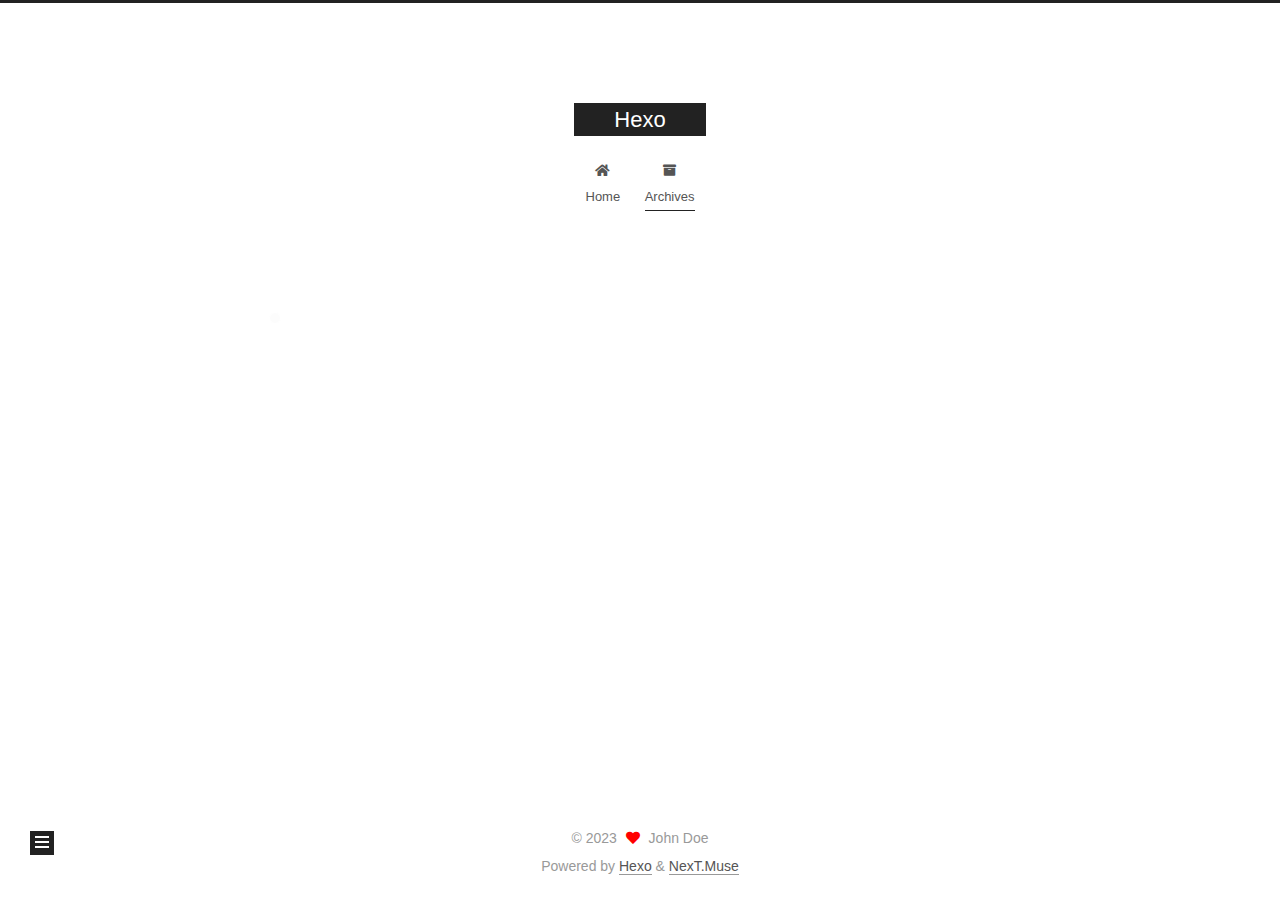
==== commit 8a0ead7a: "Site updated: 2023-02-03 14:09:00" ====
--- a/archives/index.html
+++ b/archives/index.html
@@ -17,18 +17,18 @@
 
 <script id="hexo-configurations">
     var NexT = window.NexT || {};
-    var CONFIG = {"hostname":"example.com","root":"/","scheme":"Muse","version":"7.8.0","exturl":false,"sidebar":{"position":"left","display":"post","padding":18,"offset":12,"onmobile":false},"copycode":{"enable":false,"show_result":false,"style":null},"back2top":{"enable":true,"sidebar":false,"scrollpercent":false},"bookmark":{"enable":false,"color":"#222","save":"auto"},"fancybox":false,"mediumzoom":false,"lazyload":false,"pangu":false,"comments":{"style":"tabs","active":null,"storage":true,"lazyload":false,"nav":null},"algolia":{"hits":{"per_page":10},"labels":{"input_placeholder":"Search for Posts","hits_empty":"We didn't find any results for the search: ${query}","hits_stats":"${hits} results found in ${time} ms"}},"localsearch":{"enable":false,"trigger":"auto","top_n_per_article":1,"unescape":false,"preload":false},"motion":{"enable":true,"async":false,"transition":{"post_block":"fadeIn","post_header":"slideDownIn","post_body":"slideDownIn","coll_header":"slideLeftIn","sidebar":"slideUpIn"}}};
+    var CONFIG = {"hostname":"enginning.github.io","root":"/","scheme":"Muse","version":"7.8.0","exturl":false,"sidebar":{"position":"left","display":"post","padding":18,"offset":12,"onmobile":false},"copycode":{"enable":false,"show_result":false,"style":null},"back2top":{"enable":true,"sidebar":false,"scrollpercent":false},"bookmark":{"enable":false,"color":"#222","save":"auto"},"fancybox":false,"mediumzoom":false,"lazyload":false,"pangu":false,"comments":{"style":"tabs","active":null,"storage":true,"lazyload":false,"nav":null},"algolia":{"hits":{"per_page":10},"labels":{"input_placeholder":"Search for Posts","hits_empty":"We didn't find any results for the search: ${query}","hits_stats":"${hits} results found in ${time} ms"}},"localsearch":{"enable":false,"trigger":"auto","top_n_per_article":1,"unescape":false,"preload":false},"motion":{"enable":true,"async":false,"transition":{"post_block":"fadeIn","post_header":"slideDownIn","post_body":"slideDownIn","coll_header":"slideLeftIn","sidebar":"slideUpIn"}}};
   </script>
 
   <meta property="og:type" content="website">
 <meta property="og:title" content="Hexo">
-<meta property="og:url" content="http://example.com/archives/index.html">
+<meta property="og:url" content="https://enginning.github.io/archives/index.html">
 <meta property="og:site_name" content="Hexo">
 <meta property="og:locale" content="en_US">
 <meta property="article:author" content="John Doe">
 <meta name="twitter:card" content="summary">
 
-<link rel="canonical" href="http://example.com/archives/">
+<link rel="canonical" href="https://enginning.github.io/archives/">
 
 
 <script id="page-configurations">
--- a/css/main.css
+++ b/css/main.css
@@ -1168,7 +1168,7 @@
 }
 .links-of-author a::before,
 .links-of-author span.exturl::before {
-  background: #d9ffff;
+  background: #d5ff54;
   border-radius: 50%;
   content: ' ';
   display: inline-block;
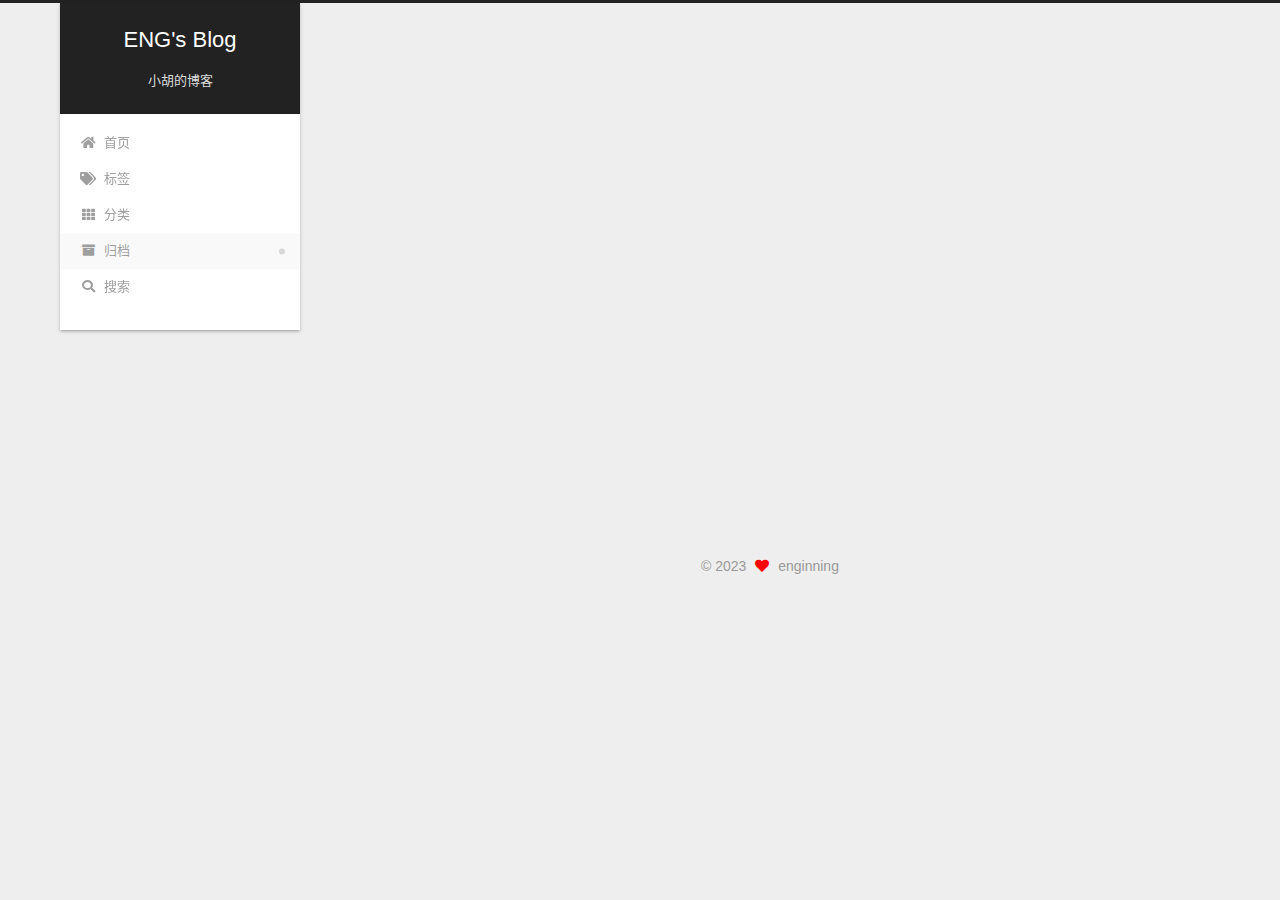
==== commit 5bd29772: "Site updated: 2023-02-03 16:25:47" ====
--- a/archives/index.html
+++ b/archives/index.html
@@ -1,5 +1,5 @@
 <!DOCTYPE html>
-<html lang="en">
+<html lang="zh-CN">
 <head>
   <meta charset="UTF-8">
 <meta name="viewport" content="width=device-width, initial-scale=1, maximum-scale=2">
@@ -17,15 +17,17 @@
 
 <script id="hexo-configurations">
     var NexT = window.NexT || {};
-    var CONFIG = {"hostname":"enginning.github.io","root":"/","scheme":"Muse","version":"7.8.0","exturl":false,"sidebar":{"position":"left","display":"post","padding":18,"offset":12,"onmobile":false},"copycode":{"enable":false,"show_result":false,"style":null},"back2top":{"enable":true,"sidebar":false,"scrollpercent":false},"bookmark":{"enable":false,"color":"#222","save":"auto"},"fancybox":false,"mediumzoom":false,"lazyload":false,"pangu":false,"comments":{"style":"tabs","active":null,"storage":true,"lazyload":false,"nav":null},"algolia":{"hits":{"per_page":10},"labels":{"input_placeholder":"Search for Posts","hits_empty":"We didn't find any results for the search: ${query}","hits_stats":"${hits} results found in ${time} ms"}},"localsearch":{"enable":false,"trigger":"auto","top_n_per_article":1,"unescape":false,"preload":false},"motion":{"enable":true,"async":false,"transition":{"post_block":"fadeIn","post_header":"slideDownIn","post_body":"slideDownIn","coll_header":"slideLeftIn","sidebar":"slideUpIn"}}};
+    var CONFIG = {"hostname":"enginning.github.io","root":"/","scheme":"Gemini","version":"7.8.0","exturl":false,"sidebar":{"position":"left","display":"post","padding":18,"offset":12,"onmobile":false},"copycode":{"enable":false,"show_result":false,"style":null},"back2top":{"enable":true,"sidebar":false,"scrollpercent":true},"bookmark":{"enable":false,"color":"#222","save":"auto"},"fancybox":false,"mediumzoom":false,"lazyload":false,"pangu":false,"comments":{"style":"tabs","active":null,"storage":true,"lazyload":false,"nav":null},"algolia":{"hits":{"per_page":10},"labels":{"input_placeholder":"Search for Posts","hits_empty":"We didn't find any results for the search: ${query}","hits_stats":"${hits} results found in ${time} ms"}},"localsearch":{"enable":true,"trigger":"auto","top_n_per_article":1,"unescape":false,"preload":false},"motion":{"enable":true,"async":false,"transition":{"post_block":"fadeIn","post_header":"slideDownIn","post_body":"slideDownIn","coll_header":"slideLeftIn","sidebar":"slideUpIn"}},"path":"search.xml"};
   </script>
 
-  <meta property="og:type" content="website">
-<meta property="og:title" content="Hexo">
+  <meta name="description" content="记录生活">
+<meta property="og:type" content="website">
+<meta property="og:title" content="ENG&#39;s Blog">
 <meta property="og:url" content="https://enginning.github.io/archives/index.html">
-<meta property="og:site_name" content="Hexo">
-<meta property="og:locale" content="en_US">
-<meta property="article:author" content="John Doe">
+<meta property="og:site_name" content="ENG&#39;s Blog">
+<meta property="og:description" content="记录生活">
+<meta property="og:locale" content="zh_CN">
+<meta property="article:author" content="enginning">
 <meta name="twitter:card" content="summary">
 
 <link rel="canonical" href="https://enginning.github.io/archives/">
@@ -37,11 +39,11 @@
     sidebar: "",
     isHome : false,
     isPost : false,
-    lang   : 'en'
+    lang   : 'zh-CN'
   };
 </script>
 
-  <title>Archive | Hexo</title>
+  <title>归档 | ENG's Blog</title>
   
 
 
@@ -81,7 +83,7 @@
     <header class="header" itemscope itemtype="http://schema.org/WPHeader">
       <div class="header-inner"><div class="site-brand-container">
   <div class="site-nav-toggle">
-    <div class="toggle" aria-label="Toggle navigation bar">
+    <div class="toggle" aria-label="切换导航栏">
       <span class="toggle-line toggle-line-first"></span>
       <span class="toggle-line toggle-line-middle"></span>
       <span class="toggle-line toggle-line-last"></span>
@@ -92,13 +94,15 @@
 
     <a href="/" class="brand" rel="start">
       <span class="logo-line-before"><i></i></span>
-      <h1 class="site-title">Hexo</h1>
+      <h1 class="site-title">ENG's Blog</h1>
       <span class="logo-line-after"><i></i></span>
     </a>
+      <p class="site-subtitle" itemprop="description">小胡的博客</p>
   </div>
 
   <div class="site-nav-right">
     <div class="toggle popup-trigger">
+        <i class="fa fa-search fa-fw fa-lg"></i>
     </div>
   </div>
 </div>
@@ -110,19 +114,56 @@
   <ul id="menu" class="main-menu menu">
         <li class="menu-item menu-item-home">
 
-    <a href="/" rel="section"><i class="fa fa-home fa-fw"></i>Home</a>
+    <a href="/" rel="section"><i class="fa fa-home fa-fw"></i>首页</a>
+
+  </li>
+        <li class="menu-item menu-item-tags">
+
+    <a href="/tags/" rel="section"><i class="fa fa-tags fa-fw"></i>标签</a>
+
+  </li>
+        <li class="menu-item menu-item-categories">
+
+    <a href="/categories/" rel="section"><i class="fa fa-th fa-fw"></i>分类</a>
 
   </li>
         <li class="menu-item menu-item-archives">
 
-    <a href="/archives/" rel="section"><i class="fa fa-archive fa-fw"></i>Archives</a>
+    <a href="/archives/" rel="section"><i class="fa fa-archive fa-fw"></i>归档</a>
 
   </li>
+      <li class="menu-item menu-item-search">
+        <a role="button" class="popup-trigger"><i class="fa fa-search fa-fw"></i>搜索
+        </a>
+      </li>
   </ul>
 </nav>
 
 
 
+  <div class="search-pop-overlay">
+    <div class="popup search-popup">
+        <div class="search-header">
+  <span class="search-icon">
+    <i class="fa fa-search"></i>
+  </span>
+  <div class="search-input-container">
+    <input autocomplete="off" autocapitalize="off"
+           placeholder="搜索..." spellcheck="false"
+           type="search" class="search-input">
+  </div>
+  <span class="popup-btn-close">
+    <i class="fa fa-times-circle"></i>
+  </span>
+</div>
+<div id="search-result">
+  <div id="no-result">
+    <i class="fa fa-spinner fa-pulse fa-5x fa-fw"></i>
+  </div>
+</div>
+
+    </div>
+  </div>
 
 </div>
     </header>
@@ -148,7 +189,7 @@
   <div class="post-block">
     <div class="posts-collapse">
       <div class="collection-title">
-        <span class="collection-header">Um..! 1 post. Keep on posting.</span>
+        <span class="collection-header">嗯..! 目前共计 1 篇日志。 继续努力。</span>
       </div>
 
       
@@ -223,10 +264,10 @@
 
       <ul class="sidebar-nav motion-element">
         <li class="sidebar-nav-toc">
-          Table of Contents
+          文章目录
         </li>
         <li class="sidebar-nav-overview">
-          Overview
+          站点概览
         </li>
       </ul>
 
@@ -237,8 +278,8 @@
 
       <div class="site-overview-wrap sidebar-panel">
         <div class="site-author motion-element" itemprop="author" itemscope itemtype="http://schema.org/Person">
-  <p class="site-author-name" itemprop="name">John Doe</p>
-  <div class="site-description" itemprop="description"></div>
+  <p class="site-author-name" itemprop="name">enginning</p>
+  <div class="site-description" itemprop="description">记录生活</div>
 </div>
 <div class="site-state-wrap motion-element">
   <nav class="site-state">
@@ -246,11 +287,16 @@
           <a href="/archives/">
         
           <span class="site-state-item-count">1</span>
-          <span class="site-state-item-name">posts</span>
+          <span class="site-state-item-name">日志</span>
         </a>
       </div>
   </nav>
 </div>
+  <div class="links-of-author motion-element">
+      <span class="links-of-author-item">
+        <a href="mailto:enginning@163.com" title="E-Mail → mailto:enginning@163.com" rel="noopener" target="_blank"><i class="fa fa-envelope fa-fw"></i>E-Mail</a>
+      </span>
+  </div>
 
 
 
@@ -277,10 +323,13 @@
   <span class="with-love">
     <i class="fa fa-heart"></i>
   </span>
-  <span class="author" itemprop="copyrightHolder">John Doe</span>
-</div>
-  <div class="powered-by">Powered by <a href="https://hexo.io/" class="theme-link" rel="noopener" target="_blank">Hexo</a> & <a href="https://muse.theme-next.org/" class="theme-link" rel="noopener" target="_blank">NexT.Muse</a>
-  </div>
+  <span class="author" itemprop="copyrightHolder">enginning</span>
+</div>
+
+<!--
+  <div class="powered-by">由 <a href="https://hexo.io/" class="theme-link" rel="noopener" target="_blank">Hexo</a> & <a href="https://theme-next.org/" class="theme-link" rel="noopener" target="_blank">NexT.Gemini</a> 强力驱动
+  </div>
+-->
 
         
 
@@ -305,7 +354,7 @@
 <script src="/js/motion.js"></script>
 
 
-<script src="/js/schemes/muse.js"></script>
+<script src="/js/schemes/pisces.js"></script>
 
 
 <script src="/js/next-boot.js"></script>
@@ -316,6 +365,10 @@
   
 
 
+
+
+  
+<script src="/js/local-search.js"></script>
 
 
 
--- a/css/main.css
+++ b/css/main.css
@@ -1,5 +1,5 @@
 :root {
-  --body-bg-color: #fff;
+  --body-bg-color: #eee;
   --content-bg-color: #fff;
   --card-bg-color: #f5f5f5;
   --text-color: #555;
@@ -11,11 +11,11 @@
   --table-row-odd-bg-color: #f9f9f9;
   --table-row-hover-bg-color: #f5f5f5;
   --menu-item-bg-color: #f5f5f5;
-  --btn-default-bg: #222;
-  --btn-default-color: #fff;
-  --btn-default-border-color: #222;
-  --btn-default-hover-bg: #fff;
-  --btn-default-hover-color: #222;
+  --btn-default-bg: #fff;
+  --btn-default-color: #555;
+  --btn-default-border-color: #555;
+  --btn-default-hover-bg: #222;
+  --btn-default-hover-color: #fff;
   --btn-default-hover-border-color: #222;
 }
 html {
@@ -314,7 +314,7 @@
 .btn {
   background: var(--btn-default-bg);
   border: 2px solid var(--btn-default-border-color);
-  border-radius: 0;
+  border-radius: 2px;
   color: var(--btn-default-color);
   display: inline-block;
   font-size: 0.875em;
@@ -921,16 +921,16 @@
 }
 .main-inner {
   margin: 0 auto;
-  width: 700px;
+  width: calc(100% - 20px);
 }
 @media (min-width: 1200px) {
   .main-inner {
-    width: 800px;
+    width: 1160px;
   }
 }
 @media (min-width: 1600px) {
   .main-inner {
-    width: 900px;
+    width: 73%;
   }
 }
 @media (max-width: 767px) {
@@ -943,16 +943,16 @@
 }
 .header-inner {
   margin: 0 auto;
-  width: 700px;
+  width: calc(100% - 20px);
 }
 @media (min-width: 1200px) {
   .header-inner {
-    width: 800px;
+    width: 1160px;
   }
 }
 @media (min-width: 1600px) {
   .header-inner {
-    width: 900px;
+    width: 73%;
   }
 }
 .site-brand-container {
@@ -991,7 +991,7 @@
   margin: 0;
 }
 .site-subtitle {
-  color: #999;
+  color: #ddd;
   font-size: 0.8125em;
   margin: 10px 0;
 }
@@ -1136,22 +1136,22 @@
   display: inline-block;
 }
 .site-author-image {
-  border: 2px solid #333;
+  border: 1px solid #eee;
   display: block;
   margin: 0 auto;
-  max-width: 96px;
+  max-width: 120px;
   padding: 2px;
 }
 .site-author-name {
-  color: #f5f5f5;
-  font-weight: normal;
-  margin: 5px 0 0;
+  color: var(--text-color);
+  font-weight: 600;
+  margin: 0;
   text-align: center;
 }
 .site-description {
   color: #999;
-  font-size: 1em;
-  margin-top: 5px;
+  font-size: 0.8125em;
+  margin-top: 0;
   text-align: center;
 }
 .links-of-author {
@@ -1168,7 +1168,7 @@
 }
 .links-of-author a::before,
 .links-of-author span.exturl::before {
-  background: #d5ff54;
+  background: #213b0a;
   border-radius: 50%;
   content: ' ';
   display: inline-block;
@@ -1246,7 +1246,7 @@
 }
 .sidebar-nav li {
   border-bottom: 1px solid transparent;
-  color: #666;
+  color: var(--text-color);
   cursor: pointer;
   display: inline-block;
   font-size: 0.875em;
@@ -1255,14 +1255,14 @@
   margin-left: 10px;
 }
 .sidebar-nav li:hover {
-  color: #f5f5f5;
+  color: #fc6423;
 }
 .sidebar-nav .sidebar-nav-active {
-  border-bottom-color: #87daff;
-  color: #87daff;
+  border-bottom-color: #fc6423;
+  color: #fc6423;
 }
 .sidebar-nav .sidebar-nav-active:hover {
-  color: #87daff;
+  color: #fc6423;
 }
 .sidebar-panel {
   display: none;
@@ -1291,7 +1291,7 @@
   }
 }
 .sidebar-toggle:hover .toggle-line {
-  background: #87daff;
+  background: #fc6423;
 }
 .post-toc {
   font-size: 0.875em;
@@ -1330,14 +1330,14 @@
   display: block;
 }
 .post-toc .nav .active > a {
-  border-bottom-color: #87daff;
-  color: #87daff;
+  border-bottom-color: #fc6423;
+  color: #fc6423;
 }
 .post-toc .nav .active-current > a {
-  color: #87daff;
+  color: #fc6423;
 }
 .post-toc .nav .active-current > a:hover {
-  color: #87daff;
+  color: #fc6423;
 }
 .site-state {
   display: flex;
@@ -1352,20 +1352,20 @@
   padding: 0 15px;
 }
 .site-state-item:not(:first-child) {
-  border-left: 1px solid #333;
+  border-left: 1px solid #eee;
 }
 .site-state-item a {
   border-bottom: none;
 }
 .site-state-item-count {
   display: block;
-  font-size: 1.25em;
+  font-size: 1em;
   font-weight: 600;
   text-align: center;
 }
 .site-state-item-name {
-  color: inherit;
-  font-size: 0.875em;
+  color: #999;
+  font-size: 0.8125em;
 }
 .footer {
   color: #999;
@@ -1382,16 +1382,16 @@
   box-sizing: border-box;
   margin: 0 auto;
   text-align: center;
-  width: 700px;
+  width: calc(100% - 20px);
 }
 @media (min-width: 1200px) {
   .footer-inner {
-    width: 800px;
+    width: 1160px;
   }
 }
 @media (min-width: 1600px) {
   .footer-inner {
-    width: 900px;
+    width: 73%;
   }
 }
 .languages {
@@ -1489,21 +1489,18 @@
   color: #fff;
   cursor: pointer;
   left: 30px;
-  opacity: 1;
+  opacity: 0.6;
   padding: 0 6px;
   position: fixed;
   transition-property: bottom;
   z-index: 1300;
-  width: 24px;
-}
-.back-to-top span {
-  display: none;
+  width: initial;
 }
 .back-to-top:hover {
-  color: #87daff;
+  color: #fc6423;
 }
 .back-to-top.back-to-top-on {
-  bottom: 19px;
+  bottom: 30px;
 }
 @media (max-width: 991px) {
   .back-to-top {
@@ -2141,151 +2138,525 @@
 .tag-cloud a:hover {
   color: var(--link-hover-color) !important;
 }
+.search-pop-overlay {
+  background: rgba(0,0,0,0);
+  height: 100%;
+  left: 0;
+  position: fixed;
+  top: 0;
+  transition: visibility 0s linear 0.2s, background 0.2s;
+  visibility: hidden;
+  width: 100%;
+  z-index: 1400;
+}
+.search-pop-overlay.search-active {
+  background: rgba(0,0,0,0.3);
+  transition: background 0.2s;
+  visibility: visible;
+}
+.search-popup {
+  background: var(--card-bg-color);
+  border-radius: 5px;
+  height: 80%;
+  left: calc(50% - 350px);
+  position: fixed;
+  top: 10%;
+  transform: scale(0);
+  transition: transform 0.2s;
+  width: 700px;
+  z-index: 1500;
+}
+.search-active .search-popup {
+  transform: scale(1);
+}
 @media (max-width: 767px) {
-  .header-inner,
-  .main-inner,
-  .footer-inner {
-    width: auto;
-  }
-}
-.header-inner {
-  padding-top: 100px;
-}
-@media (max-width: 767px) {
-  .header-inner {
-    padding-top: 50px;
-  }
-}
-.main-inner {
-  padding-bottom: 60px;
-}
-.content {
-  padding-top: 70px;
-}
-@media (max-width: 767px) {
-  .content {
-    padding-top: 35px;
-  }
-}
-embed {
-  display: block;
-  margin: 0 auto 25px auto;
-}
-.custom-logo .site-meta-headline {
-  text-align: center;
-}
-.custom-logo .site-title {
-  color: #222;
-  margin: 10px auto 0;
-}
-.custom-logo .site-title a {
-  border: 0;
-}
-.custom-logo-image {
-  background: #fff;
-  margin: 0 auto;
-  max-width: 150px;
-  padding: 5px;
-}
-.brand {
-  background: var(--btn-default-bg);
-}
-@media (max-width: 767px) {
-  .site-nav {
-    border-bottom: 1px solid #ddd;
-    border-top: 1px solid #ddd;
+  .search-popup {
+    border-radius: 0;
+    height: 100%;
     left: 0;
     margin: 0;
-    padding: 0;
+    top: 0;
     width: 100%;
   }
 }
-@media (max-width: 767px) {
-  .menu {
-    text-align: left;
-  }
-}
-.menu-item-active a,
-.menu .menu-item a:hover,
-.menu .menu-item span.exturl:hover {
+.search-popup .search-icon,
+.search-popup .popup-btn-close {
+  color: #999;
+  font-size: 18px;
+  padding: 0 10px;
+}
+.search-popup .popup-btn-close {
+  cursor: pointer;
+}
+.search-popup .popup-btn-close:hover .fa {
+  color: #222;
+}
+.search-popup .search-header {
+  background: #eee;
+  border-top-left-radius: 5px;
+  border-top-right-radius: 5px;
+  display: flex;
+  padding: 5px;
+}
+.search-popup input.search-input {
   background: transparent;
-  border-bottom: 1px solid var(--link-hover-color) !important;
-}
-@media (max-width: 767px) {
-  .menu-item-active a,
-  .menu .menu-item a:hover,
-  .menu .menu-item span.exturl:hover {
-    border-bottom: 1px dotted #ddd !important;
-  }
-}
-@media (max-width: 767px) {
-  .menu .menu-item {
-    margin: 0 10px;
-  }
+  border: 0;
+  outline: 0;
+  width: 100%;
+}
+.search-popup input.search-input::-webkit-search-cancel-button {
+  display: none;
+}
+.search-popup .search-input-container {
+  flex-grow: 1;
+  padding: 2px;
+}
+.search-popup ul.search-result-list {
+  margin: 0 5px;
+  padding: 0;
+  width: 100%;
+}
+.search-popup p.search-result {
+  border-bottom: 1px dashed #ccc;
+  padding: 5px 0;
+}
+.search-popup a.search-result-title {
+  font-weight: bold;
+}
+.search-popup .search-keyword {
+  border-bottom: 1px dashed #ff2a2a;
+  color: #ff2a2a;
+  font-weight: bold;
+}
+.search-popup #search-result {
+  display: flex;
+  height: calc(100% - 55px);
+  overflow: auto;
+  padding: 5px 25px;
+}
+.search-popup #no-result {
+  color: #ccc;
+  margin: auto;
+}
+.header {
+  margin: 0 auto;
+  position: relative;
+  width: calc(100% - 20px);
+}
+@media (min-width: 1200px) {
+  .header {
+    width: 1160px;
+  }
+}
+@media (min-width: 1600px) {
+  .header {
+    width: 73%;
+  }
+}
+@media (max-width: 991px) {
+  .header {
+    width: auto;
+  }
+}
+.header-inner {
+  background: var(--content-bg-color);
+  border-radius: initial;
+  box-shadow: 0 2px 2px 0 rgba(0,0,0,0.12), 0 3px 1px -2px rgba(0,0,0,0.06), 0 1px 5px 0 rgba(0,0,0,0.12);
+  overflow: hidden;
+  padding: 0;
+  position: absolute;
+  top: 0;
+  width: 240px;
+}
+@media (min-width: 1200px) {
+  .header-inner {
+    width: 240px;
+  }
+}
+@media (max-width: 991px) {
+  .header-inner {
+    border-radius: initial;
+    position: relative;
+    width: auto;
+  }
+}
+.main-inner {
+  align-items: flex-start;
+  display: flex;
+  justify-content: space-between;
+  flex-direction: row-reverse;
+}
+@media (max-width: 991px) {
+  .main-inner {
+    width: auto;
+  }
+}
+.content-wrap {
+  background: var(--content-bg-color);
+  border-radius: initial;
+  box-shadow: 0 2px 2px 0 rgba(0,0,0,0.12), 0 3px 1px -2px rgba(0,0,0,0.06), 0 1px 5px 0 rgba(0,0,0,0.12);
+  box-sizing: border-box;
+  padding: 40px;
+  width: calc(100% - 252px);
+}
+@media (max-width: 991px) {
+  .content-wrap {
+    border-radius: initial;
+    padding: 20px;
+    width: 100%;
+  }
+}
+.footer-inner {
+  padding-left: 260px;
+}
+.back-to-top {
+  left: auto;
+  right: 30px;
+}
+@media (max-width: 991px) {
+  .back-to-top {
+    right: 20px;
+  }
+}
+@media (max-width: 991px) {
+  .footer-inner {
+    padding-left: 0;
+    padding-right: 0;
+    width: auto;
+  }
+}
+.site-brand-container {
+  background: #222;
+}
+@media (max-width: 991px) {
+  .site-brand-container {
+    box-shadow: 0 0 16px rgba(0,0,0,0.5);
+  }
+}
+.site-meta {
+  padding: 20px 0;
+}
+.brand {
+  padding: 0;
+}
+.site-subtitle {
+  margin: 10px 10px 0;
+}
+.custom-logo-image {
+  margin-top: 20px;
+}
+@media (max-width: 991px) {
+  .custom-logo-image {
+    display: none;
+  }
+}
+@media (min-width: 768px) and (max-width: 991px) {
+  .site-nav-toggle,
+  .site-nav-right {
+    display: flex;
+    flex-direction: column;
+    justify-content: center;
+  }
+}
+.site-nav-toggle .toggle,
+.site-nav-right .toggle {
+  color: #fff;
+}
+.site-nav-toggle .toggle .toggle-line,
+.site-nav-right .toggle .toggle-line {
+  background: #fff;
+}
+@media (min-width: 768px) and (max-width: 991px) {
+  .site-nav {
+    display: none;
+  }
+}
+.menu .menu-item {
+  display: block;
+  margin: 0;
 }
 .menu .menu-item a,
 .menu .menu-item span.exturl {
-  border-bottom: 1px solid transparent;
-}
-@media (max-width: 767px) {
-  .menu .menu-item a,
-  .menu .menu-item span.exturl {
-    padding: 5px 10px;
-  }
-}
-@media (min-width: 768px) {
-  .menu .menu-item .fa,
-  .menu .menu-item .fab,
-  .menu .menu-item .far,
-  .menu .menu-item .fas {
-    display: block;
-    line-height: 2;
-    margin-right: 0;
-    width: 100%;
+  padding: 5px 20px;
+  position: relative;
+  text-align: left;
+  transition-property: background-color;
+}
+@media (max-width: 991px) {
+  .menu .menu-item.menu-item-search {
+    display: none;
   }
 }
 .menu .menu-item .badge {
-  background: #eee;
-  padding: 1px 4px;
+  background: #ccc;
+  border-radius: 10px;
+  color: #fff;
+  float: right;
+  padding: 2px 5px;
+  text-shadow: 1px 1px 0 rgba(0,0,0,0.1);
+  vertical-align: middle;
+}
+.main-menu .menu-item-active a::after {
+  background: #bbb;
+  border-radius: 50%;
+  content: ' ';
+  height: 6px;
+  margin-top: -3px;
+  position: absolute;
+  right: 15px;
+  top: 50%;
+  width: 6px;
 }
 .sub-menu {
-  margin: 10px 0;
+  background: var(--content-bg-color);
+  border-bottom: 1px solid #ddd;
+  margin: 0;
+  padding: 6px 0;
 }
 .sub-menu .menu-item {
   display: inline-block;
 }
+.sub-menu .menu-item a,
+.sub-menu .menu-item span.exturl {
+  background: transparent;
+  margin: 5px 10px;
+  padding: initial;
+}
+.sub-menu .menu-item a:hover,
+.sub-menu .menu-item span.exturl:hover {
+  background: transparent;
+  color: #fc6423;
+}
+.sub-menu .menu-item-active a {
+  border-bottom-color: #fc6423;
+  color: #fc6423;
+}
+.sub-menu .menu-item-active a:hover {
+  border-bottom-color: #fc6423;
+}
 .sidebar {
-  left: -320px;
-}
-.sidebar.sidebar-active {
-  left: 0;
-}
-.sidebar {
-  width: 320px;
-  z-index: 1200;
-  transition-delay: 0s;
-  transition-duration: 0.2s;
-  transition-timing-function: ease-out;
-}
-.sidebar a,
-.sidebar span.exturl {
-  border-bottom-color: #555;
-  color: #999;
-}
-.sidebar a:hover,
-.sidebar span.exturl:hover {
-  border-bottom-color: #eee;
-  color: #eee;
-}
-.links-of-blogroll-item {
-  padding: 2px 10px;
-}
-.links-of-blogroll-item a,
-.links-of-blogroll-item span.exturl {
+  background: var(--body-bg-color);
+  box-shadow: none;
+  margin-top: 100%;
+  position: static;
+  width: 240px;
+}
+@media (max-width: 991px) {
+  .sidebar {
+    display: none;
+  }
+}
+.sidebar-toggle {
+  display: none;
+}
+.sidebar-inner {
+  background: var(--content-bg-color);
+  border-radius: initial;
+  box-shadow: 0 2px 2px 0 rgba(0,0,0,0.12), 0 3px 1px -2px rgba(0,0,0,0.06), 0 1px 5px 0 rgba(0,0,0,0.12), 0 -1px 0.5px 0 rgba(0,0,0,0.09);
+  box-sizing: border-box;
+  color: var(--text-color);
+  width: 240px;
+  opacity: 0;
+}
+.sidebar-inner.affix {
+  position: fixed;
+  top: 12px;
+}
+.sidebar-inner.affix-bottom {
+  position: absolute;
+}
+.site-state-item {
+  padding: 0 10px;
+}
+.sidebar-button {
+  border-bottom: 1px dotted #ccc;
+  border-top: 1px dotted #ccc;
+  margin-top: 10px;
+  text-align: center;
+}
+.sidebar-button a {
+  border: 0;
+  color: #fc6423;
+  display: block;
+}
+.sidebar-button a:hover {
+  background: none;
+  border: 0;
+  color: #e34603;
+}
+.sidebar-button a:hover .fa,
+.sidebar-button a:hover .fab,
+.sidebar-button a:hover .far,
+.sidebar-button a:hover .fas {
+  color: #e34603;
+}
+.links-of-author {
+  display: flex;
+  flex-wrap: wrap;
+  margin-top: 10px;
+  justify-content: center;
+}
+.links-of-author-item {
+  margin: 5px 0 0;
+  width: 50%;
+}
+.links-of-author-item a,
+.links-of-author-item span.exturl {
   box-sizing: border-box;
   display: inline-block;
-  max-width: 280px;
+  margin-bottom: 0;
+  margin-right: 0;
+  max-width: 216px;
   overflow: hidden;
+  padding: 0 5px;
   text-overflow: ellipsis;
   white-space: nowrap;
 }
+.links-of-author-item a,
+.links-of-author-item span.exturl {
+  border-bottom: none;
+  display: block;
+  text-decoration: none;
+}
+.links-of-author-item a::before,
+.links-of-author-item span.exturl::before {
+  display: none;
+}
+.links-of-author-item a:hover,
+.links-of-author-item span.exturl:hover {
+  background: var(--body-bg-color);
+  border-radius: 4px;
+}
+.links-of-author-item .fa,
+.links-of-author-item .fab,
+.links-of-author-item .far,
+.links-of-author-item .fas {
+  margin-right: 2px;
+}
+.links-of-blogroll-item {
+  padding: 0;
+}
+.content-wrap {
+  background: initial;
+  box-shadow: initial;
+  padding: initial;
+}
+.post-block {
+  background: var(--content-bg-color);
+  border-radius: initial;
+  box-shadow: 0 2px 2px 0 rgba(0,0,0,0.12), 0 3px 1px -2px rgba(0,0,0,0.06), 0 1px 5px 0 rgba(0,0,0,0.12);
+  padding: 40px;
+}
+.post-block + .post-block {
+  border-radius: initial;
+  box-shadow: 0 2px 2px 0 rgba(0,0,0,0.12), 0 3px 1px -2px rgba(0,0,0,0.06), 0 1px 5px 0 rgba(0,0,0,0.12), 0 -1px 0.5px 0 rgba(0,0,0,0.09);
+  margin-top: 12px;
+}
+.comments {
+  background: var(--content-bg-color);
+  border-radius: initial;
+  box-shadow: 0 2px 2px 0 rgba(0,0,0,0.12), 0 3px 1px -2px rgba(0,0,0,0.06), 0 1px 5px 0 rgba(0,0,0,0.12), 0 -1px 0.5px 0 rgba(0,0,0,0.09);
+  margin-top: 12px;
+  padding: 40px;
+}
+.tabs-comment {
+  margin-top: 1em;
+}
+.content {
+  padding-top: initial;
+}
+.post-eof {
+  display: none;
+}
+.pagination {
+  background: var(--content-bg-color);
+  border-radius: initial;
+  border-top: initial;
+  box-shadow: 0 2px 2px 0 rgba(0,0,0,0.12), 0 3px 1px -2px rgba(0,0,0,0.06), 0 1px 5px 0 rgba(0,0,0,0.12), 0 -1px 0.5px 0 rgba(0,0,0,0.09);
+  margin: 12px 0 0;
+  padding: 10px 0 10px;
+}
+.pagination .prev,
+.pagination .next,
+.pagination .page-number {
+  margin-bottom: initial;
+  top: initial;
+}
+.main {
+  padding-bottom: initial;
+}
+.footer {
+  bottom: auto;
+}
+.sub-menu {
+  border-bottom: initial;
+  box-shadow: 0 2px 2px 0 rgba(0,0,0,0.12), 0 3px 1px -2px rgba(0,0,0,0.06), 0 1px 5px 0 rgba(0,0,0,0.12);
+}
+.sub-menu + .content .post-block {
+  box-shadow: 0 2px 2px 0 rgba(0,0,0,0.12), 0 3px 1px -2px rgba(0,0,0,0.06), 0 1px 5px 0 rgba(0,0,0,0.12), 0 -1px 0.5px 0 rgba(0,0,0,0.09);
+  margin-top: 12px;
+}
+@media (min-width: 768px) and (max-width: 991px) {
+  .sub-menu + .content .post-block {
+    margin-top: 10px;
+  }
+}
+@media (max-width: 767px) {
+  .sub-menu + .content .post-block {
+    margin-top: 8px;
+  }
+}
+.post-body h1,
+.post-body h2 {
+  border-bottom: 1px solid #eee;
+}
+.post-body h3 {
+  border-bottom: 1px dotted #eee;
+}
+@media (min-width: 768px) and (max-width: 991px) {
+  .content-wrap {
+    padding: 10px;
+  }
+  .posts-expand .post-button {
+    margin-top: 20px;
+  }
+  .post-block {
+    border-radius: initial;
+    box-shadow: 0 2px 2px 0 rgba(0,0,0,0.12), 0 3px 1px -2px rgba(0,0,0,0.06), 0 1px 5px 0 rgba(0,0,0,0.12), 0 -1px 0.5px 0 rgba(0,0,0,0.09);
+    padding: 20px;
+  }
+  .post-block + .post-block {
+    margin-top: 10px;
+  }
+  .comments {
+    margin-top: 10px;
+    padding: 10px 20px;
+  }
+  .pagination {
+    margin: 10px 0 0;
+  }
+}
+@media (max-width: 767px) {
+  .content-wrap {
+    padding: 8px;
+  }
+  .posts-expand .post-button {
+    margin: 12px 0;
+  }
+  .post-block {
+    border-radius: initial;
+    box-shadow: 0 2px 2px 0 rgba(0,0,0,0.12), 0 3px 1px -2px rgba(0,0,0,0.06), 0 1px 5px 0 rgba(0,0,0,0.12), 0 -1px 0.5px 0 rgba(0,0,0,0.09);
+    min-height: auto;
+    padding: 12px;
+  }
+  .post-block + .post-block {
+    margin-top: 8px;
+  }
+  .comments {
+    margin-top: 8px;
+    padding: 10px 12px;
+  }
+  .pagination {
+    margin: 8px 0 0;
+  }
+}
